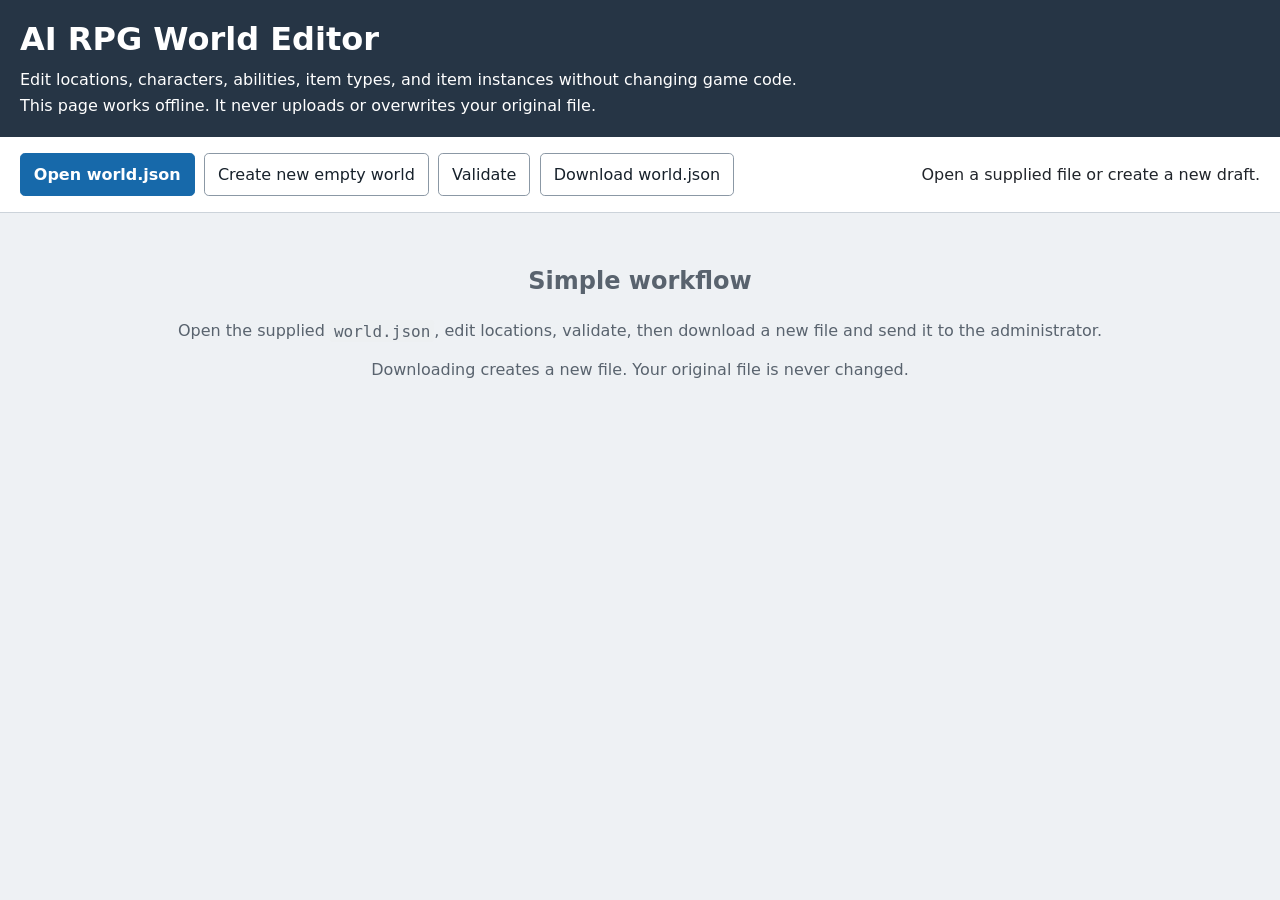
==== editor/world-editor.html @ 694cddc0 "equippables and layout" ====
<!doctype html>
<html lang="en">
<head>
<meta charset="utf-8">
<meta name="viewport" content="width=device-width,initial-scale=1">
<title>AI RPG World Editor</title>
<style>
:root{color-scheme:light;font:16px/1.45 system-ui,sans-serif;color:#20242a;background:#eef1f4}*{box-sizing:border-box}
body{margin:0}button,input,select,textarea{font:inherit}button{cursor:pointer}.top{padding:1rem 1.25rem;background:#263545;color:#fff}
.top h1{margin:0 0 .35rem}.top p{margin:.2rem 0}.toolbar{display:flex;flex-wrap:wrap;gap:.6rem;padding:1rem 1.25rem;background:#fff;border-bottom:1px solid #ccd3da}
button,.file-label{padding:.55rem .8rem;border:1px solid #8b98a5;border-radius:.3rem;background:#fff;color:#17212b}.primary{background:#1769aa;color:#fff;border-color:#1769aa}
.danger{color:#a22121}.file-label input{display:none}.status{margin-left:auto;align-self:center}.dirty{color:#9b4e00;font-weight:700}.layout{display:grid;grid-template-columns:260px minmax(0,1fr);min-height:65vh}
aside{padding:1rem;background:#f7f8fa;border-right:1px solid #ccd3da}.main{padding:1.25rem;max-width:1050px}.list{display:grid;gap:.4rem;margin:.7rem 0 1rem}.list button{text-align:left}.list button.selected{background:#dcecff;border-color:#1769aa}
.card{background:#fff;border:1px solid #ccd3da;border-radius:.4rem;padding:1rem;margin:0 0 1rem}.grid{display:grid;grid-template-columns:repeat(2,minmax(0,1fr));gap:.8rem}.wide{grid-column:1/-1}
label{display:grid;gap:.25rem;font-weight:650}label small,.help{font-weight:400;color:#59636e}input,select,textarea{width:100%;padding:.5rem;border:1px solid #9aa5af;border-radius:.25rem;background:#fff}textarea{min-height:90px;resize:vertical}
.row{display:flex;flex-wrap:wrap;align-items:center;gap:.6rem}.row select{width:auto;min-width:220px}.checks{display:grid;grid-template-columns:repeat(auto-fit,minmax(190px,1fr));gap:.35rem}.checks label{display:flex;align-items:center;font-weight:400}.checks input{width:auto}
.messages{padding:0;list-style:none}.messages li{padding:.6rem;border-left:4px solid #b32828;background:#fff0f0;margin:.4rem 0}.ok{padding:.7rem;border-left:4px solid #25823b;background:#effaf1}.hidden{display:none!important}
.empty{padding:2rem;text-align:center;color:#59636e}code{background:#edf0f2;padding:.1rem .25rem;border-radius:.2rem}@media(max-width:760px){.layout{grid-template-columns:1fr}aside{border-right:0;border-bottom:1px solid #ccd3da}.grid{grid-template-columns:1fr}.wide{grid-column:auto}.status{width:100%}}
</style>
</head>
<body>
<header class="top"><h1>AI RPG World Editor</h1><p>Edit locations, characters, abilities, item types, and item instances without changing game code.</p><p>This page works offline. It never uploads or overwrites your original file.</p></header>
<div class="toolbar">
  <label class="file-label primary">Open world.json<input id="file-input" type="file" accept="application/json,.json"></label>
  <button id="new-button">Create new empty world</button>
  <button id="validate-button" disabled>Validate</button>
  <button id="download-button" disabled>Download world.json</button>
  <span id="status" class="status">Open a supplied file or create a new draft.</span>
</div>
<div id="welcome" class="empty"><h2>Simple workflow</h2><p>Open the supplied <code>world.json</code>, edit locations, validate, then download a new file and send it to the administrator.</p><p>Downloading creates a new file. Your original file is never changed.</p></div>
<div id="workspace" class="layout hidden">
  <aside><div class="row"><button id="tab-locations">Locations</button><button id="tab-characters">Characters</button><button id="tab-abilities">Abilities</button><button id="tab-itemDefinitions">Item types</button><button id="tab-items">Items</button></div><div class="row"><strong id="section-title">Locations</strong><button id="add-record">Add</button></div><div id="location-list" class="list"></div><div id="file-info" class="help"></div></aside>
  <main class="main"><div id="messages"></div><div id="editor-panel"></div></main>
</div>

<script id="world-editor-core">
(function(root){"use strict";
const ID_PATTERN=/^[A-Za-z][A-Za-z0-9_-]*$/;const SCHEMA_VERSION=2;const KNOWN_ACTIONS=["move","move_within_location","take_item","drop_item","give_item","give_money","place_item","fill","consume","equip","unequip","lock","unlock","read_aura"];const KNOWN_ITEM_EFFECTS=["report_memory_counts","narrative_feedback","abstract_study","utility_query"];
function clone(value){return JSON.parse(JSON.stringify(value));}
function parseWorldJson(text){let value;try{value=JSON.parse(text);}catch(error){throw new Error("The selected file is not valid JSON: "+error.message);}return value;}
function createEmptyWorld(){return{schemaVersion:SCHEMA_VERSION,startLocationId:"",protectedLocationIds:[],protectedSublocationIds:[],protectedCharacterIds:[],protectedAbilityIds:[],locations:{},characters:{},abilities:{},itemDefinitions:{},items:{}};}
function error(message,locationId,sublocationId){return{message:message,locationId:locationId||"",sublocationId:sublocationId||""};}
function exitTarget(value){return exitRecord(value).destinationId;}
function exitRecord(value){if(typeof value==="string")return{destinationId:value,blocked:false,blockedReason:"",lockId:"",locked:false,lockedReason:""};if(value&&typeof value==="object"&&!Array.isArray(value))return{destinationId:typeof value.destinationId==="string"?value.destinationId:"",blocked:value.blocked===true,blockedReason:typeof value.blockedReason==="string"?value.blockedReason:"",lockId:typeof value.lockId==="string"?value.lockId:"",locked:value.locked===true,lockedReason:typeof value.lockedReason==="string"?value.lockedReason:""};return{destinationId:"",blocked:false,blockedReason:"",lockId:"",locked:false,lockedReason:""};}
function validateWorldDocument(doc){
const errors=[];if(!doc||typeof doc!=="object"||Array.isArray(doc))return[error("The document must be a JSON object.")];
if(doc.schemaVersion!==SCHEMA_VERSION)errors.push(error("Unsupported schema version. Expected "+SCHEMA_VERSION+"."));
if(!doc.locations||typeof doc.locations!=="object"||Array.isArray(doc.locations)){errors.push(error("The document must contain a locations object."));return errors;}
if(!doc.itemDefinitions||typeof doc.itemDefinitions!=="object"||Array.isArray(doc.itemDefinitions))errors.push(error("The document must contain an itemDefinitions object."));
if(!doc.items||typeof doc.items!=="object"||Array.isArray(doc.items))errors.push(error("The document must contain an items object."));
if(doc.protectedLocationIds!==undefined&&(!Array.isArray(doc.protectedLocationIds)||doc.protectedLocationIds.some(x=>typeof x!=="string")))errors.push(error("protectedLocationIds must be a list of IDs."));
if(doc.protectedSublocationIds!==undefined&&(!Array.isArray(doc.protectedSublocationIds)||doc.protectedSublocationIds.some(x=>typeof x!=="string")))errors.push(error("protectedSublocationIds must be a list of IDs."));
const ids=new Map(),lockIds=new Set();
function register(id,kind,owner){if(typeof id!=="string"||!ID_PATTERN.test(id)){errors.push(error(kind+" ID `"+String(id)+"` must start with a letter and contain only letters, numbers, _ or -.",owner));return;}if(ids.has(id))errors.push(error("Technical ID `"+id+"` is used more than once.",owner));else ids.set(id,kind);}
for(const [locationKey,location] of Object.entries(doc.locations)){
if(!location||typeof location!=="object"||Array.isArray(location)){errors.push(error("Location `"+locationKey+"` must be an object.",locationKey));continue;}
register(location.id,"Location",locationKey);if(location.id!==locationKey)errors.push(error("Location key `"+locationKey+"` must match its ID `"+String(location.id)+"`.",locationKey));
if(typeof location.name!=="string"||!location.name.trim())errors.push(error("Location `"+locationKey+"` needs a display name.",locationKey));
if(!Array.isArray(location.description)||location.description.some(x=>typeof x!=="string"))errors.push(error("Location `"+locationKey+"` description must be a list of paragraphs.",locationKey));
if(typeof location.passage!=="string"||!location.passage.trim()||/[\r\n\[\]]/.test(location.passage))errors.push(error("Location `"+locationKey+"` needs a valid one-line Twine passage name without brackets.",locationKey));
if(typeof location.inventoryId!=="string"||!ID_PATTERN.test(location.inventoryId))errors.push(error("Location `"+locationKey+"` needs a valid inventory ID.",locationKey));
if(!location.exits||typeof location.exits!=="object"||Array.isArray(location.exits))errors.push(error("Location `"+locationKey+"` exits must be an object.",locationKey));
else{const targets=new Set();for(const [exitKey,value] of Object.entries(location.exits)){
const record=exitRecord(value),target=record.destinationId;
if(!target||!doc.locations[target])errors.push(error("Location `"+locationKey+"` has an exit to missing location `"+String(target||value)+"`.",locationKey));
if(target===locationKey)errors.push(error("Location `"+locationKey+"` cannot exit to itself.",locationKey));
if(targets.has(target))errors.push(error("Location `"+locationKey+"` contains a duplicate exit to `"+target+"`.",locationKey));targets.add(target);
if(value&&typeof value==="object"&&!Array.isArray(value)){
if(value.blocked!==undefined&&typeof value.blocked!=="boolean")errors.push(error("Location `"+locationKey+"` exit `"+exitKey+"` blocked must be checked or unchecked.",locationKey));
if(value.blockedReason!==undefined&&typeof value.blockedReason!=="string")errors.push(error("Location `"+locationKey+"` exit `"+exitKey+"` blocked reason must be text.",locationKey));
if(value.lockId!==undefined&&(typeof value.lockId!=="string"||!ID_PATTERN.test(value.lockId)))errors.push(error("Location `"+locationKey+"` exit `"+exitKey+"` lock ID is invalid.",locationKey));
if(value.locked!==undefined&&typeof value.locked!=="boolean")errors.push(error("Location `"+locationKey+"` exit `"+exitKey+"` locked must be checked or unchecked.",locationKey));
if(value.lockedReason!==undefined&&typeof value.lockedReason!=="string")errors.push(error("Location `"+locationKey+"` exit `"+exitKey+"` locked reason must be text.",locationKey));
if(!record.lockId&&(value.locked!==undefined||value.lockedReason!==undefined))errors.push(error("Location `"+locationKey+"` exit `"+exitKey+"` cannot define lock state without a lock ID.",locationKey));
}
if(record.lockId)lockIds.add(record.lockId);
}}
const subs=location.sublocations;if(!subs||typeof subs!=="object"||Array.isArray(subs)){errors.push(error("Location `"+locationKey+"` must contain a sublocations object.",locationKey));continue;}
if(!subs[location.defaultSublocationId])errors.push(error("Location `"+locationKey+"` default position `"+String(location.defaultSublocationId)+"` does not exist.",locationKey));
for(const [subKey,sub] of Object.entries(subs)){
if(!sub||typeof sub!=="object"||Array.isArray(sub)){errors.push(error("Position `"+subKey+"` must be an object.",locationKey,subKey));continue;}
register(sub.id,"Sublocation",locationKey);if(sub.id!==subKey)errors.push(error("Position key `"+subKey+"` must match its ID `"+String(sub.id)+"`.",locationKey,subKey));
if(sub.locationId!==locationKey)errors.push(error("Position `"+subKey+"` must belong to location `"+locationKey+"`.",locationKey,subKey));
if(typeof sub.name!=="string"||!sub.name.trim())errors.push(error("Position `"+subKey+"` needs a display name.",locationKey,subKey));
if(!Number.isInteger(sub.capacity)||sub.capacity<1)errors.push(error("Position `"+subKey+"` capacity must be a positive whole number.",locationKey,subKey));
for(const field of ["enterLabel","selfText","occupantTemplate"])if(typeof sub[field]!=="string"||!sub[field].trim())errors.push(error("Position `"+subKey+"` needs "+field+" text.",locationKey,subKey));
if(typeof sub.occupantTemplate==="string"&&!sub.occupantTemplate.includes("{name}"))errors.push(error("Position `"+subKey+"` occupant text must include {name}.",locationKey,subKey));
if(!Array.isArray(sub.reachableSublocationIds))errors.push(error("Position `"+subKey+"` reachable positions must be a list.",locationKey,subKey));else for(const target of sub.reachableSublocationIds)if(!subs[target])errors.push(error("Position `"+subKey+"` references missing position `"+String(target)+"`.",locationKey,subKey));
if(sub.inventoryId!==undefined&&(typeof sub.inventoryId!=="string"||!ID_PATTERN.test(sub.inventoryId)))errors.push(error("Position `"+subKey+"` has an invalid inventory ID.",locationKey,subKey));
if(sub.capabilities!==undefined&&(!Array.isArray(sub.capabilities)||sub.capabilities.some(x=>typeof x!=="string")))errors.push(error("Position `"+subKey+"` capabilities must be a list of IDs.",locationKey,subKey));
}}
for(const [locationKey,location] of Object.entries(doc.locations||{}))for(const [exitKey,value] of Object.entries(location.exits||{})){const record=exitRecord(value);if(!record.lockId||!doc.locations[record.destinationId])continue;const reverse=Object.values(doc.locations[record.destinationId].exits||{}).map(exitRecord).find(candidate=>candidate.destinationId===locationKey);if(!reverse||reverse.lockId!==record.lockId||reverse.locked!==record.locked)errors.push(error("Location `"+locationKey+"` exit `"+exitKey+"` has an inconsistent reciprocal lock.",locationKey));}
for(const id of doc.protectedLocationIds||[])if(!doc.locations[id])errors.push(error("Game-required location `"+id+"` is missing.",id));
for(const id of doc.protectedSublocationIds||[]){let found=false;for(const location of Object.values(doc.locations))if(location.sublocations&&location.sublocations[id])found=true;if(!found)errors.push(error("Game-required position `"+id+"` is missing."));}
if(!doc.startLocationId||!doc.locations[doc.startLocationId])errors.push(error("startLocationId must reference an existing location."));
const passages=new Map(),inventories=new Map();function inventory(id,owner){if(!id)return;if(inventories.has(id))errors.push(error("Inventory ID `"+id+"` is used by both "+inventories.get(id)+" and "+owner+"."));else inventories.set(id,owner);}
for(const [id,location] of Object.entries(doc.locations)){if(passages.has(location.passage))errors.push(error("Twine passage name `"+location.passage+"` is used more than once.",id));else passages.set(location.passage,id);inventory(location.inventoryId,"location "+id);for(const [sid,sub] of Object.entries(location.sublocations||{}))inventory(sub.inventoryId,"position "+sid);}
if(!doc.characters||typeof doc.characters!=="object"||Array.isArray(doc.characters))errors.push(error("The document must contain a characters object."));
if(!doc.abilities||typeof doc.abilities!=="object"||Array.isArray(doc.abilities))errors.push(error("The document must contain an abilities object."));
for(const [id,ability] of Object.entries(doc.abilities||{})){if(ability.id!==id)errors.push(error("Ability key `"+id+"` must match its ID."));if(!ability.name||!ability.playerDescription||!ability.aiDescription)errors.push(error("Ability `"+id+"` needs a name and both descriptions."));if(!KNOWN_ACTIONS.includes(ability.actionType))errors.push(error("Ability `"+id+"` uses unknown action type `"+ability.actionType+"`."));}
let humans=0;for(const [id,ch] of Object.entries(doc.characters||{})){if(ch.id!==id)errors.push(error("Character key `"+id+"` must match its ID."));if(!ch.name||!ch.playerDescription||!ch.aiDescription)errors.push(error("Character `"+id+"` needs a name and both descriptions."));if(!doc.locations[ch.locationId])errors.push(error("Character `"+id+"` references missing location `"+ch.locationId+"`."));else if(!doc.locations[ch.locationId].sublocations[ch.sublocationId])errors.push(error("Character `"+id+"` references missing position `"+ch.sublocationId+"`."));if(!Number.isInteger(ch.wallet)||ch.wallet<0)errors.push(error("Character `"+id+"` wallet must be a non-negative whole number."));if(!["human","dummy","ai"].includes(ch.initialControllerId))errors.push(error("Character `"+id+"` has an unknown initial controller."));if(ch.initialControllerId==="human")humans++;if(!["dummy","ai"].includes(ch.defaultControllerId))errors.push(error("Character `"+id+"` fallback controller must be dummy or ai."));inventory(ch.inventoryId,"character "+id);const assigned=new Set();for(const aid of ch.abilityIds||[]){if(!doc.abilities[aid])errors.push(error("Character `"+id+"` references missing ability `"+aid+"`."));if(assigned.has(aid))errors.push(error("Character `"+id+"` assigns ability `"+aid+"` more than once."));assigned.add(aid);}validateMind(ch.initialMind,id,doc,errors);}
for(const [id,definition] of Object.entries(doc.itemDefinitions||{})){register(definition.id,"Item definition",id);if(definition.id!==id)errors.push(error("Item definition key `"+id+"` must match its ID."));if(!definition.name||!definition.familyId)errors.push(error("Item definition `"+id+"` needs a name and family ID."));if(definition.description!==undefined&&typeof definition.description!=="string")errors.push(error("Item definition `"+id+"` description must be text."));if(!Array.isArray(definition.tags))errors.push(error("Item definition `"+id+"` tags must be a list."));if(definition.keyLockId!==undefined&&(!ID_PATTERN.test(String(definition.keyLockId||""))||!lockIds.has(definition.keyLockId)))errors.push(error("Item definition `"+id+"` has an invalid key lock ID.",id));for(const flag of ["consumable","fillable"])if(typeof definition[flag]!=="boolean")errors.push(error("Item definition `"+id+"` "+flag+" must be checked or unchecked."));const equipSlots=definition.equipSlots===undefined?[]:definition.equipSlots;if(!Array.isArray(equipSlots)||equipSlots.some(x=>typeof x!=="string"||!x.trim())||new Set(equipSlots).size!==equipSlots.length)errors.push(error("Item definition `"+id+"` equipSlots must be a unique list of non-empty strings."));if(equipSlots.length&&(!definition.equippedDescription||!String(definition.equippedDescription).trim()))errors.push(error("Item definition `"+id+"` with equipSlots requires an equipped description."));if(definition.fillAction){if(!definition.fillAction.actionLabel||!definition.fillAction.requiredEnvironmentCapability||!doc.itemDefinitions[definition.fillAction.resultDefinitionId])errors.push(error("Item definition `"+id+"` has an invalid fill action."));}if(definition.consumeAction){if(!definition.consumeAction.actionLabel||definition.consumeAction.resultType!=="transform"||!doc.itemDefinitions[definition.consumeAction.resultDefinitionId])errors.push(error("Item definition `"+id+"` has an invalid consume action."));}if(definition.useAction){if(!definition.useAction.actionLabel||!KNOWN_ITEM_EFFECTS.includes(definition.useAction.effectId)||!definition.useAction.publicText||!definition.useAction.feedbackText)errors.push(error("Item definition `"+id+"` has an invalid use action."));if(definition.useAction.aiInstructions!==undefined&&(!String(definition.useAction.aiInstructions||"").trim()))errors.push(error("Item definition `"+id+"` use AI guidance must be non-empty when present."));if(definition.useAction.effectId==="utility_query"||definition.useAction.effectId==="abstract_study"){if(!String(definition.useAction.inputLabel||"").trim())errors.push(error("Item definition `"+id+"` text-input use action requires an input label."));if(definition.useAction.inputPlaceholder!==undefined&&typeof definition.useAction.inputPlaceholder!=="string")errors.push(error("Item definition `"+id+"` text-input placeholder must be text."));if(definition.useAction.inputMaxLength!==undefined&&(!Number.isInteger(definition.useAction.inputMaxLength)||definition.useAction.inputMaxLength<1||definition.useAction.inputMaxLength>2000))errors.push(error("Item definition `"+id+"` text-input length must be 1-2000."));}if(definition.useAction.effectId==="abstract_study"){for(const f of ["focusedFeedbackText","saturatedFeedbackText"])if(definition.useAction[f]!==undefined&&!String(definition.useAction[f]||"").trim())errors.push(error("Item definition `"+id+"` "+f+" must be non-empty when present."));}if(definition.useAction.effectId==="utility_query"){if(!String(definition.useAction.utilityPrompt||"").trim())errors.push(error("Item definition `"+id+"` utility query requires a utility prompt."));if(definition.useAction.utilityMaxTokens!==undefined&&(!Number.isInteger(definition.useAction.utilityMaxTokens)||definition.useAction.utilityMaxTokens<64||definition.useAction.utilityMaxTokens>4000))errors.push(error("Item definition `"+id+"` utility query output token cap must be 64-4000."));}}}
const occupiedEquipment=new Set();for(const [id,item] of Object.entries(doc.items||{})){register(item.id,"Item",id);if(item.id!==id)errors.push(error("Item key `"+id+"` must match its ID."));const definition=doc.itemDefinitions[item.definitionId];if(!definition)errors.push(error("Item `"+id+"` references missing definition `"+item.definitionId+"`."));const hasInventory=typeof item.inventoryId==="string"&&item.inventoryId.trim();const hasOwner=typeof item.equippedByCharacterId==="string"&&item.equippedByCharacterId.trim();const hasSlot=typeof item.equippedSlot==="string"&&item.equippedSlot.trim();if(Boolean(hasInventory)===Boolean(hasOwner))errors.push(error("Item `"+id+"` must start either in an inventory or equipped on a character."));else if(hasInventory){if(hasSlot)errors.push(error("Item `"+id+"` cannot define equippedSlot while starting in inventory."));if(!inventories.has(item.inventoryId))errors.push(error("Item `"+id+"` references missing inventory `"+item.inventoryId+"`."));}else{if(!hasSlot||!doc.characters[item.equippedByCharacterId]||!definition||!Array.isArray(definition.equipSlots)||!definition.equipSlots.includes(item.equippedSlot))errors.push(error("Item `"+id+"` has invalid equipped starting placement."));const key=item.equippedByCharacterId+":"+item.equippedSlot;if(occupiedEquipment.has(key))errors.push(error("Item `"+id+"` conflicts with another item in equipment slot `"+key+"`."));occupiedEquipment.add(key);}}
if(humans!==1)errors.push(error("Exactly one initial human-controlled character is required; found "+humans+"."));return errors;}
function validateMind(mind,id,doc,errors){if(!mind){errors.push(error("Character `"+id+"` needs initial mind data."));return;}for(const name of ["knownFacts","beliefs","relationships","recentMemories","longTermMemories"]){if(!Array.isArray(mind[name])){errors.push(error("Character `"+id+"` mind "+name+" must be a list."));continue;}const seen=new Set();for(const record of mind[name]){if(name!=="relationships"){if(!record.id||seen.has(record.id))errors.push(error("Character `"+id+"` has a missing or duplicate ID in "+name+"."));seen.add(record.id);}if(name==="beliefs"&&!['low','medium','high'].includes(record.confidence))errors.push(error("Character `"+id+"` has an invalid belief confidence."));if((name==="recentMemories"||name==="longTermMemories")&&(!(Number.isFinite(record.importance)&&record.importance>=0&&record.importance<=1)||typeof record.protected!=="boolean"))errors.push(error("Character `"+id+"` has an invalid memory record."));if(name==="relationships"&&(!doc.characters[record.targetCharacterId]||record.targetCharacterId===id))errors.push(error("Character `"+id+"` has an invalid relationship target."));}}if(Object.prototype.hasOwnProperty.call(mind,"pendingObservations"))errors.push(error("pendingObservations is runtime-only and cannot be authored."));}
function itemsInInventory(doc,inventoryId){return Object.values(doc.items||{}).filter(item=>item.inventoryId===inventoryId);}
function inventoryRemovalReferences(doc,inventoryId){return itemsInInventory(doc,inventoryId).map(item=>"Contains item "+item.id);}
function generateItemInstanceId(doc,definitionId){let base=String(definitionId||"item").replace(/[^A-Za-z0-9_-]/g,"");if(!/^[A-Za-z]/.test(base))base="item"+(base?"_"+base:"");if(!ID_PATTERN.test(base))base="item";let n=1,id=base+"_"+n;while(doc.items&&doc.items[id]){n++;id=base+"_"+n;}return id;}
function locationDeletionReferences(doc,id){const refs=[];const owned=doc.locations&&doc.locations[id];if((doc.protectedLocationIds||[]).includes(id))refs.push("Required by game initialization");if(doc.startLocationId===id)refs.push("Configured start location");for(const [sourceId,location] of Object.entries(doc.locations||{})){for(const value of Object.values(location.exits||{}))if(exitTarget(value)===id)refs.push("Exit from "+sourceId);}for(const [cid,ch] of Object.entries(doc.characters||{}))if(ch.locationId===id)refs.push("Starting location of "+cid);if(owned){refs.push(...inventoryRemovalReferences(doc,owned.inventoryId));for(const sub of Object.values(owned.sublocations||{}))if(sub.inventoryId)refs.push(...inventoryRemovalReferences(doc,sub.inventoryId));}return refs;}
function sublocationDeletionReferences(location,id,doc){const refs=[];const sub=location&&location.sublocations&&location.sublocations[id];if(doc&&(doc.protectedSublocationIds||[]).includes(id))refs.push("Required by game initialization");if(location.defaultSublocationId===id)refs.push("Default position");for(const [sourceId,candidate] of Object.entries(location.sublocations||{}))if((candidate.reachableSublocationIds||[]).includes(id)&&sourceId!==id)refs.push("Reachability from "+sourceId);for(const [cid,ch] of Object.entries(doc?.characters||{}))if(ch.sublocationId===id)refs.push("Starting position of "+cid);if(sub&&sub.inventoryId)refs.push(...inventoryRemovalReferences(doc,sub.inventoryId));return refs;}
function characterDeletionReferences(doc,id){const refs=[];const character=doc.characters&&doc.characters[id];if((doc.protectedCharacterIds||[]).includes(id))refs.push("Required by game initialization");for(const [cid,ch] of Object.entries(doc.characters||{}))for(const rel of ch.initialMind?.relationships||[])if(rel.targetCharacterId===id)refs.push("Relationship from "+cid);if(character)refs.push(...inventoryRemovalReferences(doc,character.inventoryId));return refs;}
function abilityDeletionReferences(doc,id){const refs=[];if((doc.protectedAbilityIds||[]).includes(id))refs.push("Required by game initialization");for(const [cid,ch] of Object.entries(doc.characters||{}))if((ch.abilityIds||[]).includes(id))refs.push("Assigned to "+cid);return refs;}
function itemDefinitionDeletionReferences(doc,id){const refs=[];for(const [itemId,item] of Object.entries(doc.items||{}))if(item.definitionId===id)refs.push("Used by item "+itemId);for(const [definitionId,definition] of Object.entries(doc.itemDefinitions||{})){if(definition.fillAction?.resultDefinitionId===id)refs.push("Fill result of "+definitionId);if(definition.consumeAction?.resultDefinitionId===id)refs.push("Consume result of "+definitionId);}return refs;}
function serializeWorldDocument(doc){const errors=validateWorldDocument(doc);if(errors.length){const failure=new Error("Export blocked because the world has validation errors.");failure.validationErrors=errors;throw failure;}return JSON.stringify(doc,null,2)+"\n";}
root.WorldEditorCore={SCHEMA_VERSION,ID_PATTERN,KNOWN_ACTIONS,KNOWN_ITEM_EFFECTS,clone,parseWorldJson,createEmptyWorld,validateWorldDocument,exitTarget,exitRecord,itemsInInventory,inventoryRemovalReferences,generateItemInstanceId,locationDeletionReferences,sublocationDeletionReferences,characterDeletionReferences,abilityDeletionReferences,itemDefinitionDeletionReferences,serializeWorldDocument};
}(typeof window!=="undefined"?window:globalThis));
</script>

<script>
(function(){"use strict";const C=window.WorldEditorCore;const KNOWN_CAPABILITIES=["ale_source","place_item"];let doc=null,dirty=false,fileName="world.json",selectedLocationId="",selectedSublocationId="",section="locations";
const $=id=>document.getElementById(id);function el(tag,text,className){const node=document.createElement(tag);if(text!==undefined)node.textContent=text;if(className)node.className=className;return node;}function setDirty(value){dirty=value;$("status").textContent=value?"Unsaved changes":"All current changes have been downloaded or just loaded.";$("status").className="status"+(value?" dirty":"");}
function confirmDiscard(){return !dirty||confirm("You have unsaved changes. Discard them?");}function changed(){setDirty(true);localStorage.setItem("ai-rpg-world-editor-draft",JSON.stringify(doc));renderLists();}
function loadDocument(value,name){doc=value;fileName=name||"world.json";selectedLocationId=Object.keys(doc.locations||{})[0]||"";selectedSublocationId="";$("welcome").classList.add("hidden");$("workspace").classList.remove("hidden");$("validate-button").disabled=false;$("download-button").disabled=false;setDirty(false);render();}
function showMessages(errors,success){const box=$("messages");box.replaceChildren();if(success){box.appendChild(el("div",success,"ok"));return;}const list=el("ul",undefined,"messages");errors.forEach(item=>{const li=el("li",item.message);li.tabIndex=0;li.onclick=()=>{if(item.locationId){selectedLocationId=item.locationId;selectedSublocationId=item.sublocationId||"";render();}};list.appendChild(li);});box.appendChild(list);}
function validate(){const errors=C.validateWorldDocument(doc);showMessages(errors,errors.length?"":"World data is valid and ready to download.");return errors;}
function render(){renderLists();renderPanel();$("file-info").textContent=fileName+" · schema "+String(doc.schemaVersion);}
function renderLists(){const list=$("location-list");list.replaceChildren();const records=doc[section]||{};$("section-title").textContent=section[0].toUpperCase()+section.slice(1);for(const record of Object.values(records)){const b=el("button",record.name||record.id,record.id===selectedLocationId?"selected":"");b.onclick=()=>{selectedLocationId=record.id;selectedSublocationId="";render();};list.appendChild(b);}}
function field(parent,labelText,value,onInput,options={}){const label=el("label",labelText);const input=options.textarea?el("textarea"):el("input");if(options.type)input.type=options.type;if(options.readonly)input.readOnly=true;input.value=value??"";input.oninput=()=>onInput(options.type==="number"?Number(input.value):input.value);label.appendChild(input);if(options.help)label.appendChild(el("small",options.help));parent.appendChild(label);return input;}
function renderPanel(){if(section==="characters")return renderCharacterPanel();if(section==="abilities")return renderAbilityPanel();if(section==="itemDefinitions")return renderItemDefinitionPanel();if(section==="items")return renderItemPanel();const panel=$("editor-panel");panel.replaceChildren();const location=doc.locations[selectedLocationId];if(!location){panel.appendChild(el("div","Add or select a location to begin.","empty"));return;}const card=el("section",undefined,"card");const heading=el("div",undefined,"row");heading.appendChild(el("h2",location.name||location.id));const del=el("button","Delete location","danger");del.onclick=()=>deleteLocation(location.id);heading.appendChild(del);card.appendChild(heading);const grid=el("div",undefined,"grid");field(grid,"Technical ID",location.id,()=>{}, {readonly:true,help:"Stable ID; existing IDs cannot be renamed here."});field(grid,"Display name",location.name,v=>{location.name=v;changed();});field(grid,"Twine passage",location.passage,v=>{location.passage=v;changed();});field(grid,"Location inventory ID",location.inventoryId,()=>{},{readonly:true,help:"Stable while the location exists; embedded items reference this ID."});field(grid,"Base description",(location.description||[]).join("\n\n"),v=>{location.description=v.split(/\n\s*\n/).map(x=>x.trim()).filter(Boolean);changed();},{textarea:true,help:"Separate paragraphs with a blank line."});card.appendChild(grid);renderDefault(card,location);renderExits(card,location);renderEmbeddedInventory(card,location.inventoryId,"Location inventory");renderSublocations(card,location);panel.appendChild(card);if(selectedSublocationId&&location.sublocations[selectedSublocationId])renderSublocationForm(panel,location,location.sublocations[selectedSublocationId]);}
function selectField(parent,labelText,value,values,onChange){const label=el("label",labelText),select=el("select");for(const item of values){const option=el("option",item.label||item.name||item.id||item);option.value=item.value||item.id||item;option.selected=option.value===value;select.appendChild(option);}select.onchange=()=>onChange(select.value);label.appendChild(select);parent.appendChild(label);return select;}
function repeatRows(parent,title,list,shape){const head=el("div",undefined,"row");head.appendChild(el("h3",title));const add=el("button","Add");add.onclick=()=>{const record={};for(const spec of shape.fields){const values=spec.values?spec.values():[];record[spec.key]=spec.number?0:spec.key==="protected"?false:(values[0]?.value||values[0]?.id||values[0]||"");}list.push(record);changed();render();};head.appendChild(add);parent.appendChild(head);list.forEach((record,index)=>{const row=el("div",undefined,"card"),grid=el("div",undefined,"grid");for(const spec of shape.fields){if(spec.values)selectField(grid,spec.label,String(record[spec.key]),spec.values(),v=>{record[spec.key]=spec.key==="protected"?v==="true":v;changed();});else field(grid,spec.label,record[spec.key],v=>{record[spec.key]=spec.number?Number(v):v;changed();},{type:spec.number?"number":undefined});}const remove=el("button","Remove","danger");remove.onclick=()=>{list.splice(index,1);changed();render();};row.append(grid,remove);parent.appendChild(row);});}
function renderCharacterPanel(){const panel=$("editor-panel");panel.replaceChildren();const ch=doc.characters?.[selectedLocationId];if(!ch){panel.appendChild(el("div","Add or select a character to begin.","empty"));return;}const card=el("section",undefined,"card"),head=el("div",undefined,"row");head.appendChild(el("h2",ch.name||ch.id));const del=el("button","Delete character","danger");del.onclick=()=>deleteCharacter(ch.id);head.appendChild(del);card.appendChild(head);const grid=el("div",undefined,"grid");field(grid,"Technical ID",ch.id,()=>{},{readonly:true});field(grid,"Display name",ch.name,v=>{ch.name=v;changed();});field(grid,"Player-facing description",ch.playerDescription,v=>{ch.playerDescription=v;changed();},{textarea:true});field(grid,"Interaction label",ch.interactionLabel,v=>{ch.interactionLabel=v;changed();});field(grid,"AI-facing description",ch.aiDescription,v=>{ch.aiDescription=v;changed();},{textarea:true});field(grid,"Inventory ID",ch.inventoryId,()=>{},{readonly:true,help:"Stable while the character exists; embedded items reference this ID."});field(grid,"Wallet",ch.wallet,v=>{ch.wallet=v;changed();},{type:"number"});field(grid,"Hidden aura",ch.engineFacts?.aura||"",v=>{ch.engineFacts=ch.engineFacts||{};ch.engineFacts.aura=v;changed();},{textarea:true});selectField(grid,"Starting location",ch.locationId,Object.values(doc.locations),v=>{ch.locationId=v;ch.sublocationId=doc.locations[v]?.defaultSublocationId||"";changed();render();});selectField(grid,"Starting position",ch.sublocationId,Object.values(doc.locations[ch.locationId]?.sublocations||{}),v=>{ch.sublocationId=v;changed();});selectField(grid,"Initial controller",ch.initialControllerId,["human","dummy","ai"],v=>{ch.initialControllerId=v;changed();});selectField(grid,"Fallback controller",ch.defaultControllerId,["dummy","ai"],v=>{ch.defaultControllerId=v;changed();});card.appendChild(grid);card.appendChild(el("h3","Assigned abilities"));const checks=el("div",undefined,"checks");for(const ability of Object.values(doc.abilities||{})){const label=el("label"),input=el("input");input.type="checkbox";input.checked=(ch.abilityIds||[]).includes(ability.id);input.onchange=()=>{ch.abilityIds=ch.abilityIds||[];ch.abilityIds=input.checked?[...new Set([...ch.abilityIds,ability.id])]:ch.abilityIds.filter(x=>x!==ability.id);changed();};label.append(input,document.createTextNode(" "+ability.name));checks.appendChild(label);}card.appendChild(checks);renderEmbeddedInventory(card,ch.inventoryId,"Inventory");const mind=ch.initialMind;repeatRows(card,"Known facts",mind.knownFacts,{fields:[{key:"id",label:"ID"},{key:"text",label:"Text"}],call:null});repeatRows(card,"Beliefs",mind.beliefs,{fields:[{key:"id",label:"ID"},{key:"text",label:"Text"},{key:"confidence",label:"Confidence",values:()=>["low","medium","high"]}]});repeatRows(card,"Relationships",mind.relationships,{fields:[{key:"targetCharacterId",label:"Character",values:()=>Object.values(doc.characters).filter(x=>x.id!==ch.id)},{key:"summary",label:"Summary"}]});const memoryShape={fields:[{key:"id",label:"ID"},{key:"summary",label:"Summary"},{key:"importance",label:"Importance",number:true},{key:"protected",label:"Protected",values:()=>[{value:"true",label:"Yes"},{value:"false",label:"No"}]}]};repeatRows(card,"Recent memories",mind.recentMemories,memoryShape);repeatRows(card,"Long-term memories",mind.longTermMemories,memoryShape);panel.appendChild(card);}
function renderAbilityPanel(){const panel=$("editor-panel");panel.replaceChildren();const ability=doc.abilities?.[selectedLocationId];if(!ability){panel.appendChild(el("div","Add or select an ability to begin.","empty"));return;}const card=el("section",undefined,"card"),head=el("div",undefined,"row");head.appendChild(el("h2",ability.name||ability.id));const del=el("button","Delete ability","danger");del.onclick=()=>deleteAbility(ability.id);head.appendChild(del);card.appendChild(head);const grid=el("div",undefined,"grid");field(grid,"Technical ID",ability.id,()=>{},{readonly:true});field(grid,"Display name",ability.name,v=>{ability.name=v;changed();});field(grid,"Player-facing description",ability.playerDescription,v=>{ability.playerDescription=v;changed();},{textarea:true});field(grid,"AI-facing usage description",ability.aiDescription,v=>{ability.aiDescription=v;changed();},{textarea:true});selectField(grid,"Engine action type",ability.actionType,C.KNOWN_ACTIONS,v=>{ability.actionType=v;changed();});card.appendChild(grid);panel.appendChild(card);}
function allInventoryOptions(){const result=[];for(const location of Object.values(doc.locations||{})){result.push({id:location.inventoryId,name:(location.name||location.id)+" — location"});for(const sub of Object.values(location.sublocations||{}))if(sub.inventoryId)result.push({id:sub.inventoryId,name:(sub.inventoryName||sub.name||sub.id)+" — position"});}for(const ch of Object.values(doc.characters||{}))result.push({id:ch.inventoryId,name:(ch.name||ch.id)+" — character"});return result;}
function addEmbeddedItem(inventoryId,definitionId){if(!definitionId||!doc.itemDefinitions?.[definitionId])return;const id=C.generateItemInstanceId(doc,definitionId);doc.items[id]={id,definitionId,inventoryId};changed();render();}
function renderEmbeddedInventory(parent,inventoryId,title){if(!inventoryId)return;const section=el("section",undefined,"embedded-inventory");const head=el("div",undefined,"row");head.appendChild(el("h3",title));const definitions=Object.values(doc.itemDefinitions||{});const typeSelect=el("select");for(const definition of definitions){const option=el("option",definition.name||definition.id);option.value=definition.id;typeSelect.appendChild(option);}const add=el("button","Add item");add.disabled=!definitions.length;add.onclick=()=>addEmbeddedItem(inventoryId,typeSelect.value);head.append(typeSelect,add);section.appendChild(head);const items=C.itemsInInventory(doc,inventoryId);if(!items.length)section.appendChild(el("p","No item instances in this inventory.","help"));for(const item of items){const row=el("div",undefined,"card embedded-inventory-item"),grid=el("div",undefined,"grid");field(grid,"Item ID",item.id,()=>{},{readonly:true});selectField(grid,"Item type",item.definitionId,definitions,v=>{item.definitionId=v;changed();render();});selectField(grid,"Move to inventory",item.inventoryId,allInventoryOptions(),v=>{item.inventoryId=v;changed();render();});const remove=el("button","Delete item","danger");remove.onclick=()=>{if(confirm("Delete item `"+item.id+"`?")){delete doc.items[item.id];changed();render();}};row.append(grid,remove);section.appendChild(row);}parent.appendChild(section);}
function checkboxField(parent,labelText,value,onChange){const label=el("label"),input=el("input");input.type="checkbox";input.checked=Boolean(value);input.onchange=()=>onChange(input.checked);label.append(input,document.createTextNode(" "+labelText));parent.appendChild(label);return input;}
function renderItemDefinitionPanel(){const panel=$("editor-panel");panel.replaceChildren();const definition=doc.itemDefinitions?.[selectedLocationId];if(!definition){panel.appendChild(el("div","Add or select an item type to begin.","empty"));return;}const card=el("section",undefined,"card"),head=el("div",undefined,"row");head.appendChild(el("h2",definition.name||definition.id));const del=el("button","Delete item type","danger");del.onclick=()=>deleteItemDefinition(definition.id);head.appendChild(del);card.appendChild(head);const grid=el("div",undefined,"grid");field(grid,"Technical ID",definition.id,()=>{},{readonly:true});field(grid,"Display name",definition.name,v=>{definition.name=v;changed();});field(grid,"Description",definition.description||"",v=>{definition.description=v;changed();},{textarea:true,help:"Grounded item description visible through the canonical character view."});field(grid,"Family ID",definition.familyId,v=>{definition.familyId=v;changed();});field(grid,"Tags",(definition.tags||[]).join(", "),v=>{definition.tags=v.split(",").map(x=>x.trim()).filter(Boolean);changed();},{help:"Comma-separated."});field(grid,"Key lock ID",definition.keyLockId||"",v=>{const value=v.trim();if(value)definition.keyLockId=value;else delete definition.keyLockId;changed();},{help:"Optional. A key operates exactly one matching passage lock ID."});field(grid,"Equip slots",(definition.equipSlots||[]).join(", "),v=>{definition.equipSlots=v.split(",").map(x=>x.trim()).filter(Boolean);changed();},{help:"Comma-separated free-form slots. Non-empty makes the item equippable."});field(grid,"Equipped description",definition.equippedDescription||"",v=>{if(v.trim())definition.equippedDescription=v;else delete definition.equippedDescription;changed();},{textarea:true,help:"Visible appearance text while equipped."});card.appendChild(grid);const checks=el("div",undefined,"checks");checkboxField(checks,"Consumable",definition.consumable,v=>{definition.consumable=v;changed();});checkboxField(checks,"Fillable",definition.fillable,v=>{definition.fillable=v;changed();});card.appendChild(checks);
card.appendChild(el("h3","Fill transformation"));checkboxField(card,"Enable Fill action",Boolean(definition.fillAction),v=>{if(v)definition.fillAction={actionLabel:"Fill item",requiredEnvironmentCapability:"ale_source",resultDefinitionId:Object.keys(doc.itemDefinitions)[0]||definition.id,feedbackText:"You fill the item."};else delete definition.fillAction;changed();render();});if(definition.fillAction){const fg=el("div",undefined,"grid");field(fg,"Action label",definition.fillAction.actionLabel,v=>{definition.fillAction.actionLabel=v;changed();});field(fg,"Required environment capability",definition.fillAction.requiredEnvironmentCapability,v=>{definition.fillAction.requiredEnvironmentCapability=v;changed();});selectField(fg,"Result item type",definition.fillAction.resultDefinitionId,Object.values(doc.itemDefinitions),v=>{definition.fillAction.resultDefinitionId=v;changed();});field(fg,"Private feedback",definition.fillAction.feedbackText||"",v=>{definition.fillAction.feedbackText=v;changed();},{textarea:true});card.appendChild(fg);}
card.appendChild(el("h3","Consume transformation"));checkboxField(card,"Enable Consume action",Boolean(definition.consumeAction),v=>{if(v)definition.consumeAction={actionLabel:"Consume item",resultType:"transform",resultDefinitionId:Object.keys(doc.itemDefinitions)[0]||definition.id,feedbackText:"You consume the item."};else delete definition.consumeAction;changed();render();});if(definition.consumeAction){const cg=el("div",undefined,"grid");field(cg,"Action label",definition.consumeAction.actionLabel,v=>{definition.consumeAction.actionLabel=v;changed();});selectField(cg,"Result item type",definition.consumeAction.resultDefinitionId,Object.values(doc.itemDefinitions),v=>{definition.consumeAction.resultDefinitionId=v;changed();});field(cg,"Private feedback",definition.consumeAction.feedbackText||"",v=>{definition.consumeAction.feedbackText=v;changed();},{textarea:true});card.appendChild(cg);}card.appendChild(el("h3","Generic use interaction"));checkboxField(card,"Enable Use action",Boolean(definition.useAction),v=>{if(v)definition.useAction={actionLabel:"Use item",effectId:C.KNOWN_ITEM_EFFECTS[0]||"",publicText:"{actorName} uses the item.",feedbackText:"You use the item."};else delete definition.useAction;changed();render();});if(definition.useAction){const ug=el("div",undefined,"grid");field(ug,"Action label",definition.useAction.actionLabel,v=>{definition.useAction.actionLabel=v;changed();});selectField(ug,"Engine effect",definition.useAction.effectId,C.KNOWN_ITEM_EFFECTS,v=>{definition.useAction.effectId=v;if(v==="utility_query"||v==="abstract_study"){if(!definition.useAction.inputLabel)definition.useAction.inputLabel="Question or topic";if(!definition.useAction.inputMaxLength)definition.useAction.inputMaxLength=600;if(v==="utility_query"){if(!definition.useAction.utilityMaxTokens)definition.useAction.utilityMaxTokens=600;if(!definition.useAction.utilityPrompt)definition.useAction.utilityPrompt="Describe the non-character information source and the information it can return.";delete definition.useAction.focusedFeedbackText;delete definition.useAction.saturatedFeedbackText;}else{delete definition.useAction.utilityMaxTokens;delete definition.useAction.utilityPrompt;}}else{delete definition.useAction.inputLabel;delete definition.useAction.inputPlaceholder;delete definition.useAction.inputMaxLength;delete definition.useAction.utilityMaxTokens;delete definition.useAction.utilityPrompt;delete definition.useAction.focusedFeedbackText;delete definition.useAction.saturatedFeedbackText;}changed();render();});field(ug,"Public action text",definition.useAction.publicText||"",v=>{definition.useAction.publicText=v;changed();},{textarea:true,help:"May use {actorName} and {itemName}."});field(ug,"Private feedback text",definition.useAction.feedbackText||"",v=>{definition.useAction.feedbackText=v;changed();},{textarea:true,help:"Effect-specific placeholders are resolved by the deterministic engine."});field(ug,"AI use guidance",definition.useAction.aiInstructions||"",v=>{if(v&&v.trim())definition.useAction.aiInstructions=v;else delete definition.useAction.aiInstructions;changed();},{textarea:true,help:"Optional public/operational guidance included with the item use option so AI characters understand how the interaction can be used."});if(definition.useAction.effectId==="utility_query"||definition.useAction.effectId==="abstract_study"){field(ug,"Input label",definition.useAction.inputLabel||"Question or topic",v=>{definition.useAction.inputLabel=v;changed();});field(ug,"Input placeholder",definition.useAction.inputPlaceholder||"",v=>{definition.useAction.inputPlaceholder=v;changed();});field(ug,"Input max length",definition.useAction.inputMaxLength||600,v=>{definition.useAction.inputMaxLength=Math.max(1,Math.min(2000,Number(v)||600));changed();},{type:"number"});if(definition.useAction.effectId==="utility_query"){field(ug,"Utility output token cap",definition.useAction.utilityMaxTokens||600,v=>{definition.useAction.utilityMaxTokens=Math.max(64,Math.min(4000,Number(v)||600));changed();},{type:"number",help:"Optional per-item cap for generated source content."});field(ug,"Utility source prompt",definition.useAction.utilityPrompt||"",v=>{definition.useAction.utilityPrompt=v;changed();},{textarea:true,help:"Defines the non-character information source. The Utility model receives this prompt plus the reader input; its generated text is returned privately to the reader."});}else{field(ug,"Focused-study feedback",definition.useAction.focusedFeedbackText||"",v=>{if(v&&v.trim())definition.useAction.focusedFeedbackText=v;else delete definition.useAction.focusedFeedbackText;changed();},{textarea:true,help:"Optional stage-2 feedback for a related follow-up. May use {inputText}. Falls back to Private feedback text when blank."});field(ug,"Saturated-study feedback",definition.useAction.saturatedFeedbackText||"",v=>{if(v&&v.trim())definition.useAction.saturatedFeedbackText=v;else delete definition.useAction.saturatedFeedbackText;changed();},{textarea:true,help:"Optional stage-3 feedback for diminishing returns on the same study thread. May use {inputText}. Falls back to Private feedback text when blank."});ug.appendChild(el("p","Abstract study is deterministic: related queries advance survey → focused → saturated using reader-specific runtime progress. No Utility-model request is made."));}}card.appendChild(ug);}panel.appendChild(card);}
function renderItemPanel(){const panel=$("editor-panel");panel.replaceChildren();const item=doc.items?.[selectedLocationId];if(!item){panel.appendChild(el("div","Add or select an item instance to begin.","empty"));return;}const definition=doc.itemDefinitions?.[item.definitionId];const card=el("section",undefined,"card"),head=el("div",undefined,"row");head.appendChild(el("h2",(definition?.name||item.definitionId)+" (`"+item.id+"`)"));const del=el("button","Delete item","danger");del.onclick=()=>deleteItem(item.id);head.appendChild(del);card.appendChild(head);const grid=el("div",undefined,"grid");field(grid,"Technical ID",item.id,()=>{},{readonly:true});selectField(grid,"Item type",item.definitionId,Object.values(doc.itemDefinitions||{}),v=>{item.definitionId=v;if(item.equippedByCharacterId){const slots=doc.itemDefinitions[v]?.equipSlots||[];item.equippedSlot=slots.includes(item.equippedSlot)?item.equippedSlot:(slots[0]||"");}changed();render();});const mode=item.equippedByCharacterId?"equipped":"inventory";selectField(grid,"Starting placement",mode,[{value:"inventory",label:"Inventory"},{value:"equipped",label:"Equipped"}],v=>{if(v==="inventory"){item.inventoryId=item.inventoryId||allInventoryOptions()[0]?.id||"";delete item.equippedByCharacterId;delete item.equippedSlot;}else{delete item.inventoryId;item.equippedByCharacterId=Object.keys(doc.characters||{})[0]||"";item.equippedSlot=(doc.itemDefinitions[item.definitionId]?.equipSlots||[])[0]||"";}changed();render();});if(mode==="inventory")selectField(grid,"Starting inventory",item.inventoryId,allInventoryOptions(),v=>{item.inventoryId=v;changed();});else{selectField(grid,"Equipped character",item.equippedByCharacterId,Object.values(doc.characters||{}),v=>{item.equippedByCharacterId=v;changed();});selectField(grid,"Equipped slot",item.equippedSlot,(definition?.equipSlots||[]).map(x=>({id:x,name:x})),v=>{item.equippedSlot=v;changed();});}card.appendChild(grid);panel.appendChild(card);}
function renderDefault(parent,location){const start=el("label");const startBox=el("input");startBox.type="checkbox";startBox.checked=doc.startLocationId===location.id;startBox.onchange=()=>{if(startBox.checked)doc.startLocationId=location.id;changed();render();};start.append(startBox,document.createTextNode(" Use as the story start location"));parent.appendChild(start);const label=el("label","Default position");const select=el("select");for(const sub of Object.values(location.sublocations||{})){const o=el("option",sub.name||sub.id);o.value=sub.id;o.selected=sub.id===location.defaultSublocationId;select.appendChild(o);}select.onchange=()=>{location.defaultSublocationId=select.value;changed();};label.appendChild(select);parent.appendChild(label);}
function renderExits(parent,location){
parent.appendChild(el("h3","Exits"));const wrap=el("div");
function objectRecord(value,target){if(value&&typeof value==="object"&&!Array.isArray(value))return C.clone(value);return{destinationId:target};}
function updateExit(key,target,patch,removeFields){const record=objectRecord(location.exits[key],target);record.destinationId=target;(removeFields||[]).forEach(name=>delete record[name]);Object.assign(record,patch||{});location.exits[key]=record;}
function syncReciprocal(target,lockId,locked,lockedReason){const targetLocation=doc.locations[target];if(!targetLocation)return;const reverseEntry=Object.entries(targetLocation.exits||{}).find(entry=>C.exitTarget(entry[1])===location.id);if(!reverseEntry)return;const reverseKey=reverseEntry[0],record=objectRecord(reverseEntry[1],location.id);record.destinationId=location.id;if(lockId){record.lockId=lockId;record.locked=Boolean(locked);record.lockedReason=lockedReason||"The door is locked.";}else{delete record.lockId;delete record.locked;delete record.lockedReason;}targetLocation.exits[reverseKey]=record;}
for(const [key,value] of Object.entries(location.exits||{})){const record=C.exitRecord(value),target=record.destinationId;const card=el("div",undefined,"card");const row=el("div",undefined,"row");row.appendChild(el("strong","To "+(doc.locations[target]?.name||target)+" (`"+target+"`)"));const remove=el("button","Remove","danger");remove.onclick=()=>{delete location.exits[key];changed();render();};row.appendChild(remove);card.appendChild(row);
const blockedRow=el("div",undefined,"row");const blockedLabel=el("label");const blocked=el("input");blocked.type="checkbox";blocked.checked=record.blocked;blocked.onchange=()=>{if(blocked.checked)updateExit(key,target,{blocked:true,blockedReason:record.blockedReason||"The way is blocked."},[]);else updateExit(key,target,{},["blocked","blockedReason"]);changed();render();};blockedLabel.append(blocked,document.createTextNode(" Generic blocked transition"));blockedRow.appendChild(blockedLabel);if(record.blocked){const reason=el("input");reason.type="text";reason.placeholder="Blocked failure text";reason.value=record.blockedReason;reason.onchange=()=>{updateExit(key,target,{blocked:true,blockedReason:reason.value},[]);changed();};blockedRow.appendChild(reason);}card.appendChild(blockedRow);
const lockGrid=el("div",undefined,"grid");field(lockGrid,"Lock ID",record.lockId||"",v=>{const lockId=v.trim();if(lockId){const current=C.exitRecord(location.exits[key]);updateExit(key,target,{lockId:lockId,locked:current.locked,lockedReason:current.lockedReason||"The door is locked."},[]);syncReciprocal(target,lockId,current.locked,current.lockedReason||"The door is locked.");}else{updateExit(key,target,{},["lockId","locked","lockedReason"]);syncReciprocal(target,"",false,"");}changed();render();},{help:"Optional. Reciprocal sides of one physical door must share the same lock ID and state."});card.appendChild(lockGrid);
if(record.lockId){const lockRow=el("div",undefined,"row");const lockedLabel=el("label");const locked=el("input");locked.type="checkbox";locked.checked=record.locked;locked.onchange=()=>{const current=C.exitRecord(location.exits[key]);updateExit(key,target,{lockId:current.lockId,locked:locked.checked,lockedReason:current.lockedReason||"The door is locked."},[]);syncReciprocal(target,current.lockId,locked.checked,current.lockedReason||"The door is locked.");changed();render();};lockedLabel.append(locked,document.createTextNode(" Initially locked"));lockRow.appendChild(lockedLabel);const lockedReason=el("input");lockedReason.type="text";lockedReason.placeholder="Locked failure text";lockedReason.value=record.lockedReason||"The door is locked.";lockedReason.onchange=()=>{const current=C.exitRecord(location.exits[key]);updateExit(key,target,{lockId:current.lockId,locked:current.locked,lockedReason:lockedReason.value},[]);syncReciprocal(target,current.lockId,current.locked,lockedReason.value);changed();};lockRow.appendChild(lockedReason);card.appendChild(lockRow);}
wrap.appendChild(card);}
const row=el("div",undefined,"row");const select=el("select");const existingTargets=Object.values(location.exits||{}).map(C.exitTarget);for(const candidate of Object.values(doc.locations)){if(candidate.id===location.id||existingTargets.includes(candidate.id))continue;const o=el("option",candidate.name+" (`"+candidate.id+"`)");o.value=candidate.id;select.appendChild(o);}const add=el("button","Add exit");add.disabled=!select.options.length;add.onclick=()=>{location.exits[select.value]=select.value;changed();render();};row.append(select,add);wrap.appendChild(row);parent.appendChild(wrap);}
function renderSublocations(parent,location){const head=el("div",undefined,"row");head.appendChild(el("h3","Internal positions"));const add=el("button","Add position");add.onclick=()=>addSublocation(location);head.appendChild(add);parent.appendChild(head);const list=el("div",undefined,"list");for(const sub of Object.values(location.sublocations||{})){const b=el("button",sub.name||sub.id,sub.id===selectedSublocationId?"selected":"");b.onclick=()=>{selectedSublocationId=sub.id;render();};list.appendChild(b);}parent.appendChild(list);}
function renderSublocationForm(panel,location,sub){const card=el("section",undefined,"card");const head=el("div",undefined,"row");head.appendChild(el("h2","Position: "+(sub.name||sub.id)));const del=el("button","Delete position","danger");del.onclick=()=>deleteSublocation(location,sub.id);head.appendChild(del);card.appendChild(head);const grid=el("div",undefined,"grid");field(grid,"Technical ID",sub.id,()=>{},{readonly:true});field(grid,"Display name",sub.name,v=>{sub.name=v;changed();});field(grid,"Movement link label",sub.enterLabel,v=>{sub.enterLabel=v;changed();});field(grid,"Capacity",sub.capacity,v=>{sub.capacity=v;changed();},{type:"number"});field(grid,"Public furniture description",sub.publicText||"",v=>{sub.publicText=v;changed();},{textarea:true});field(grid,"First-person position text",sub.selfText,v=>{sub.selfText=v;changed();},{textarea:true});field(grid,"Other-character position template",sub.occupantTemplate,v=>{sub.occupantTemplate=v;changed();},{textarea:true,help:"Must contain {name}."});if(sub.inventoryId)field(grid,"Inventory display name",sub.inventoryName||sub.name,v=>{sub.inventoryName=v;changed();});card.appendChild(grid);
const inventoryLabel=el("label");const inventoryCheck=el("input");inventoryCheck.type="checkbox";inventoryCheck.checked=Boolean(sub.inventoryId);inventoryCheck.onchange=()=>{if(inventoryCheck.checked){sub.inventoryId=sub.inventoryId||("inventory_"+sub.id);}else{const refs=C.inventoryRemovalReferences(doc,sub.inventoryId);if(refs.length){alert("Cannot disable this inventory while it contains items. Move or delete them first.\n"+refs.join("\n"));inventoryCheck.checked=true;return;}delete sub.inventoryId;}changed();render();};inventoryLabel.append(inventoryCheck,document.createTextNode(" This position has an item container/inventory"));card.appendChild(inventoryLabel);if(sub.inventoryId)renderEmbeddedInventory(card,sub.inventoryId,"Items in this container");
card.appendChild(el("h3","Legal movement and physical reachability"));card.appendChild(el("p","The current engine uses one explicit list for both internal movement and reachability.","help"));const checks=el("div",undefined,"checks");for(const candidate of Object.values(location.sublocations)){const label=el("label");const input=el("input");input.type="checkbox";input.checked=(sub.reachableSublocationIds||[]).includes(candidate.id);input.onchange=()=>{sub.reachableSublocationIds=sub.reachableSublocationIds||[];if(input.checked&&!sub.reachableSublocationIds.includes(candidate.id))sub.reachableSublocationIds.push(candidate.id);if(!input.checked)sub.reachableSublocationIds=sub.reachableSublocationIds.filter(x=>x!==candidate.id);changed();};label.append(input,document.createTextNode(" "+candidate.name));checks.appendChild(label);}card.appendChild(checks);
card.appendChild(el("h3","Capabilities"));const capabilityChecks=el("div",undefined,"checks");for(const capability of KNOWN_CAPABILITIES){const label=el("label");const input=el("input");input.type="checkbox";input.checked=(sub.capabilities||[]).includes(capability);input.onchange=()=>{sub.capabilities=sub.capabilities||[];if(input.checked&&!sub.capabilities.includes(capability))sub.capabilities.push(capability);if(!input.checked)sub.capabilities=sub.capabilities.filter(x=>x!==capability);changed();};label.append(input,document.createTextNode(" "+capability));capabilityChecks.appendChild(label);}card.appendChild(capabilityChecks);const unknown=(sub.capabilities||[]).filter(x=>!KNOWN_CAPABILITIES.includes(x));if(unknown.length)card.appendChild(el("p","Unknown capabilities preserved: "+unknown.join(", "),"help"));panel.appendChild(card);}
function addLocation(){const name=prompt("Display name for the new location:");if(!name)return;const id=prompt("Stable technical ID (letters, numbers, _ or -):",name.replace(/[^A-Za-z0-9]+(.)?/g,(_,c)=>c?c.toUpperCase():"").replace(/^[^A-Za-z]+/,"")||"newLocation");if(!id)return;if(!C.ID_PATTERN.test(id)||doc.locations[id]){alert("That ID is invalid or already used.");return;}doc.locations[id]={id,type:"location",name,passage:name,description:[],defaultSublocationId:"",inventoryId:"inventory_"+id,exits:{},sublocations:{}};selectedLocationId=id;selectedSublocationId="";changed();render();}
function addSublocation(location){const name=prompt("Display name for the new position:");if(!name)return;const id=prompt("Stable technical ID:",location.id+"Position");if(!id)return;if(!C.ID_PATTERN.test(id)||location.sublocations[id]||Object.values(doc.locations).some(l=>l.id===id||l.sublocations?.[id])){alert("That ID is invalid or already used.");return;}location.sublocations[id]={id,type:"sublocation",locationId:location.id,name,enterLabel:"Move to "+name,selfText:"You are at "+name+".",occupantTemplate:"{name} is at "+name+".",capacity:1,reachableSublocationIds:[id]};if(!location.defaultSublocationId)location.defaultSublocationId=id;selectedSublocationId=id;changed();render();}
function deleteLocation(id){const refs=C.locationDeletionReferences(doc,id);if(refs.length){alert("Cannot delete this location. Remove these references first:\n"+refs.join("\n"));return;}if(!confirm("Delete location `"+id+"`?"))return;delete doc.locations[id];selectedLocationId=Object.keys(doc.locations)[0]||"";selectedSublocationId="";changed();render();}
function deleteSublocation(location,id){const refs=C.sublocationDeletionReferences(location,id,doc);if(refs.length){alert("Cannot delete this position. Remove these references first:\n"+refs.join("\n"));return;}if(!confirm("Delete position `"+id+"`?"))return;delete location.sublocations[id];selectedSublocationId="";changed();render();}
function addCharacter(){const name=prompt("Display name for the new character:");if(!name)return;const id=prompt("Stable technical ID:","newCharacter");if(!id||!C.ID_PATTERN.test(id)||doc.characters[id])return alert("That character ID is invalid or already used.");const location=Object.values(doc.locations)[0];doc.characters[id]={id,name,playerDescription:"Describe how this character appears.",interactionLabel:"Speak with "+name,aiDescription:"Describe this character's private identity.",locationId:location?.id||"",sublocationId:location?.defaultSublocationId||"",inventoryId:"inventory_"+id,wallet:0,initialControllerId:"dummy",defaultControllerId:"dummy",abilityIds:[],engineFacts:{},initialMind:{knownFacts:[],beliefs:[],relationships:[],recentMemories:[],longTermMemories:[]}};selectedLocationId=id;changed();render();}
function addAbility(){const name=prompt("Display name for the new ability:");if(!name)return;const id=prompt("Stable technical ID:","newAbility");if(!id||!C.ID_PATTERN.test(id)||doc.abilities[id])return alert("That ability ID is invalid or already used.");doc.abilities[id]={id,name,actionType:"read_aura",playerDescription:"Describe this ability.",aiDescription:"Describe when the character should request this formal action."};selectedLocationId=id;changed();render();}
function addItemDefinition(){const name=prompt("Display name for the new item type:");if(!name)return;const id=prompt("Stable technical ID:","newItemType");if(!id||!C.ID_PATTERN.test(id)||doc.itemDefinitions[id])return alert("That item type ID is invalid or already used.");doc.itemDefinitions[id]={id,name,familyId:id,tags:[],consumable:false,fillable:false,equipSlots:[]};selectedLocationId=id;changed();render();}
function addItem(){const id=prompt("Stable technical ID for the item instance:","newItem_1");if(!id||!C.ID_PATTERN.test(id)||doc.items[id])return alert("That item ID is invalid or already used.");const definitionId=Object.keys(doc.itemDefinitions||{})[0]||"";const inventoryId=allInventoryOptions()[0]?.id||"";doc.items[id]={id,definitionId,inventoryId};selectedLocationId=id;changed();render();}
function deleteItemDefinition(id){const refs=C.itemDefinitionDeletionReferences(doc,id);if(refs.length)return alert("Cannot delete this item type. Remove these references first:\n"+refs.join("\n"));if(confirm("Delete item type `"+id+"`?")){delete doc.itemDefinitions[id];selectedLocationId=Object.keys(doc.itemDefinitions)[0]||"";changed();render();}}
function deleteItem(id){if(confirm("Delete item `"+id+"`?")){delete doc.items[id];selectedLocationId=Object.keys(doc.items)[0]||"";changed();render();}}
function deleteCharacter(id){const refs=C.characterDeletionReferences(doc,id);const humans=Object.values(doc.characters).filter(x=>x.initialControllerId==="human");if(humans.length===1&&humans[0].id===id)refs.push("Sole initial human-controlled character");if(refs.length)return alert("Cannot delete this character. Remove these references first:\n"+refs.join("\n"));if(confirm("Delete character `"+id+"`?")){delete doc.characters[id];selectedLocationId=Object.keys(doc.characters)[0]||"";changed();render();}}
function deleteAbility(id){const refs=C.abilityDeletionReferences(doc,id);if(refs.length)return alert("Cannot delete this ability. Remove these references first:\n"+refs.join("\n"));if(confirm("Delete ability `"+id+"`?")){delete doc.abilities[id];selectedLocationId=Object.keys(doc.abilities)[0]||"";changed();render();}}
function changeSection(next){section=next;selectedLocationId=Object.keys(doc[section]||{})[0]||"";selectedSublocationId="";render();}
$("file-input").onchange=function(){const file=this.files[0];this.value="";if(!file||!confirmDiscard())return;const reader=new FileReader();reader.onload=()=>{try{const value=C.parseWorldJson(reader.result);const shapeErrors=C.validateWorldDocument(value);if(!value.locations||typeof value.locations!=="object")throw new Error(shapeErrors[0]?.message||"Unsupported document shape.");loadDocument(value,file.name);showMessages(shapeErrors,shapeErrors.length?"":"File loaded successfully.");}catch(error){alert(error.message);}};reader.onerror=()=>alert("The file could not be read.");reader.readAsText(file,"UTF-8");};
$("new-button").onclick=()=>{if(confirmDiscard())loadDocument(C.createEmptyWorld(),"world.json");};$("add-record").onclick=()=>section==="locations"?addLocation():section==="characters"?addCharacter():section==="abilities"?addAbility():section==="itemDefinitions"?addItemDefinition():addItem();$("tab-locations").onclick=()=>changeSection("locations");$("tab-characters").onclick=()=>changeSection("characters");$("tab-abilities").onclick=()=>changeSection("abilities");$("tab-itemDefinitions").onclick=()=>changeSection("itemDefinitions");$("tab-items").onclick=()=>changeSection("items");$("validate-button").onclick=validate;
$("download-button").onclick=()=>{try{const text=C.serializeWorldDocument(doc);showMessages([],"World data is valid. The download has started; send the downloaded file to the administrator.");const blob=new Blob([text],{type:"application/json;charset=utf-8"});const url=URL.createObjectURL(blob);const a=document.createElement("a");a.href=url;a.download="world.json";document.body.appendChild(a);a.click();a.remove();setTimeout(()=>URL.revokeObjectURL(url),0);setDirty(false);}catch(error){showMessages(error.validationErrors||[{message:error.message}]);}};
window.addEventListener("beforeunload",event=>{if(dirty){event.preventDefault();event.returnValue="";}});
}());
</script>
</body>
</html>
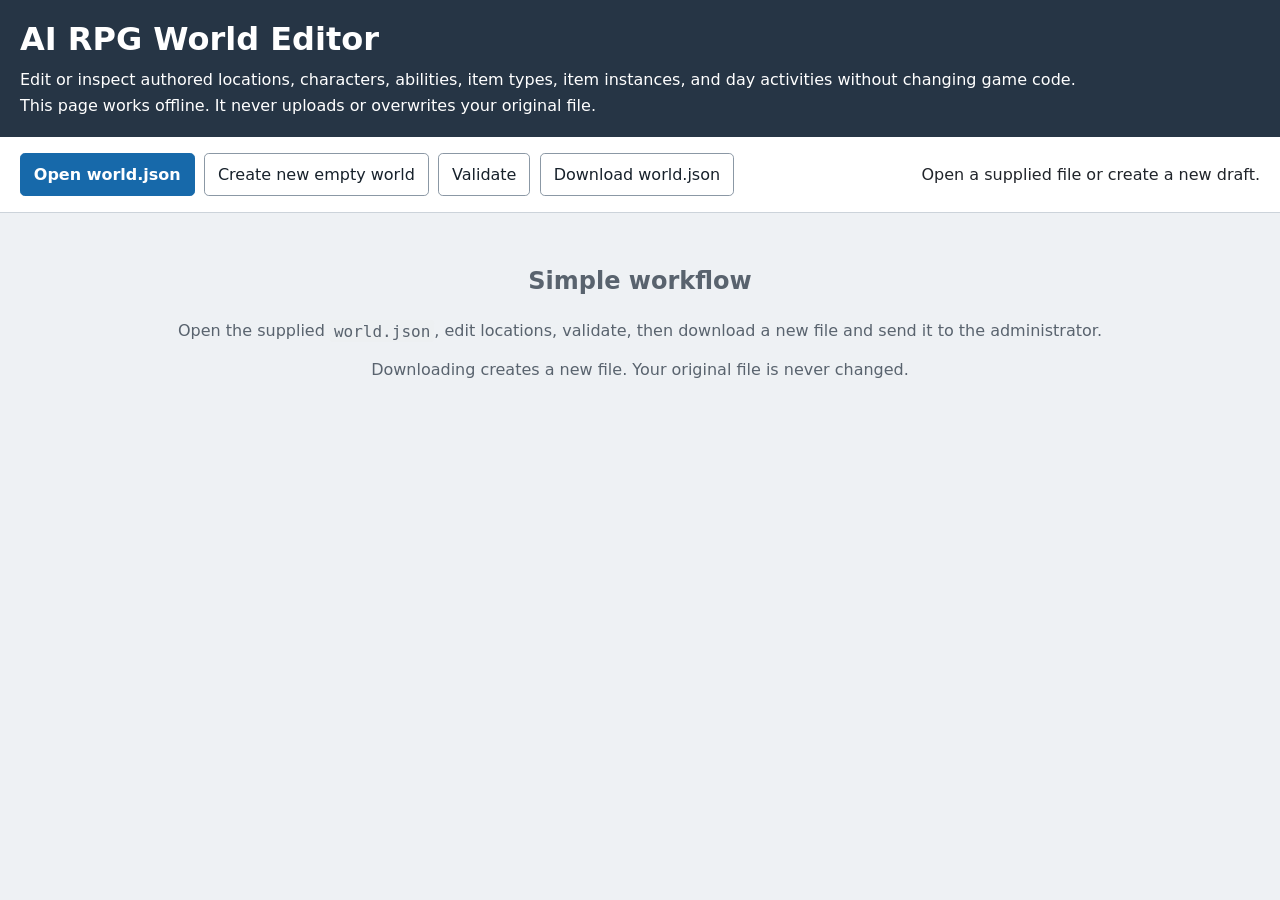
==== commit 30caa434: "Day-night cycle and corresponding timelapses." ====
--- a/editor/world-editor.html
+++ b/editor/world-editor.html
@@ -19,7 +19,7 @@
 </style>
 </head>
 <body>
-<header class="top"><h1>AI RPG World Editor</h1><p>Edit locations, characters, abilities, item types, and item instances without changing game code.</p><p>This page works offline. It never uploads or overwrites your original file.</p></header>
+<header class="top"><h1>AI RPG World Editor</h1><p>Edit or inspect authored locations, characters, abilities, item types, item instances, and day activities without changing game code.</p><p>This page works offline. It never uploads or overwrites your original file.</p></header>
 <div class="toolbar">
   <label class="file-label primary">Open world.json<input id="file-input" type="file" accept="application/json,.json"></label>
   <button id="new-button">Create new empty world</button>
@@ -29,7 +29,7 @@
 </div>
 <div id="welcome" class="empty"><h2>Simple workflow</h2><p>Open the supplied <code>world.json</code>, edit locations, validate, then download a new file and send it to the administrator.</p><p>Downloading creates a new file. Your original file is never changed.</p></div>
 <div id="workspace" class="layout hidden">
-  <aside><div class="row"><button id="tab-locations">Locations</button><button id="tab-characters">Characters</button><button id="tab-abilities">Abilities</button><button id="tab-itemDefinitions">Item types</button><button id="tab-items">Items</button></div><div class="row"><strong id="section-title">Locations</strong><button id="add-record">Add</button></div><div id="location-list" class="list"></div><div id="file-info" class="help"></div></aside>
+  <aside><div class="row"><button id="tab-locations">Locations</button><button id="tab-characters">Characters</button><button id="tab-abilities">Abilities</button><button id="tab-itemDefinitions">Item types</button><button id="tab-items">Items</button><button id="tab-dayActivities">Day activities</button></div><div class="row"><strong id="section-title">Locations</strong><button id="add-record">Add</button></div><div id="location-list" class="list"></div><div id="file-info" class="help"></div></aside>
   <main class="main"><div id="messages"></div><div id="editor-panel"></div></main>
 </div>
 
@@ -38,7 +38,7 @@
 const ID_PATTERN=/^[A-Za-z][A-Za-z0-9_-]*$/;const SCHEMA_VERSION=2;const KNOWN_ACTIONS=["move","move_within_location","take_item","drop_item","give_item","give_money","place_item","fill","consume","equip","unequip","lock","unlock","read_aura"];const KNOWN_ITEM_EFFECTS=["report_memory_counts","narrative_feedback","abstract_study","utility_query"];
 function clone(value){return JSON.parse(JSON.stringify(value));}
 function parseWorldJson(text){let value;try{value=JSON.parse(text);}catch(error){throw new Error("The selected file is not valid JSON: "+error.message);}return value;}
-function createEmptyWorld(){return{schemaVersion:SCHEMA_VERSION,startLocationId:"",protectedLocationIds:[],protectedSublocationIds:[],protectedCharacterIds:[],protectedAbilityIds:[],locations:{},characters:{},abilities:{},itemDefinitions:{},items:{}};}
+function createEmptyWorld(){return{schemaVersion:SCHEMA_VERSION,startLocationId:"",protectedLocationIds:[],protectedSublocationIds:[],protectedCharacterIds:[],protectedAbilityIds:[],locations:{},characters:{},abilities:{},itemDefinitions:{},items:{},dayActivities:{}};}
 function error(message,locationId,sublocationId){return{message:message,locationId:locationId||"",sublocationId:sublocationId||""};}
 function exitTarget(value){return exitRecord(value).destinationId;}
 function exitRecord(value){if(typeof value==="string")return{destinationId:value,blocked:false,blockedReason:"",lockId:"",locked:false,lockedReason:""};if(value&&typeof value==="object"&&!Array.isArray(value))return{destinationId:typeof value.destinationId==="string"?value.destinationId:"",blocked:value.blocked===true,blockedReason:typeof value.blockedReason==="string"?value.blockedReason:"",lockId:typeof value.lockId==="string"?value.lockId:"",locked:value.locked===true,lockedReason:typeof value.lockedReason==="string"?value.lockedReason:""};return{destinationId:"",blocked:false,blockedReason:"",lockId:"",locked:false,lockedReason:""};}
@@ -87,6 +87,7 @@
 if(typeof sub.occupantTemplate==="string"&&!sub.occupantTemplate.includes("{name}"))errors.push(error("Position `"+subKey+"` occupant text must include {name}.",locationKey,subKey));
 if(!Array.isArray(sub.reachableSublocationIds))errors.push(error("Position `"+subKey+"` reachable positions must be a list.",locationKey,subKey));else for(const target of sub.reachableSublocationIds)if(!subs[target])errors.push(error("Position `"+subKey+"` references missing position `"+String(target)+"`.",locationKey,subKey));
 if(sub.inventoryId!==undefined&&(typeof sub.inventoryId!=="string"||!ID_PATTERN.test(sub.inventoryId)))errors.push(error("Position `"+subKey+"` has an invalid inventory ID.",locationKey,subKey));
+if(sub.requiredKeyItemId!==undefined){if(!sub.inventoryId)errors.push(error("Position `"+subKey+"` cannot require a key without an inventory.",locationKey,subKey));if(typeof sub.requiredKeyItemId!=="string"||!ID_PATTERN.test(sub.requiredKeyItemId)||!doc.items?.[sub.requiredKeyItemId])errors.push(error("Position `"+subKey+"` has an invalid required key item ID.",locationKey,subKey));}
 if(sub.capabilities!==undefined&&(!Array.isArray(sub.capabilities)||sub.capabilities.some(x=>typeof x!=="string")))errors.push(error("Position `"+subKey+"` capabilities must be a list of IDs.",locationKey,subKey));
 }}
 for(const [locationKey,location] of Object.entries(doc.locations||{}))for(const [exitKey,value] of Object.entries(location.exits||{})){const record=exitRecord(value);if(!record.lockId||!doc.locations[record.destinationId])continue;const reverse=Object.values(doc.locations[record.destinationId].exits||{}).map(exitRecord).find(candidate=>candidate.destinationId===locationKey);if(!reverse||reverse.lockId!==record.lockId||reverse.locked!==record.locked)errors.push(error("Location `"+locationKey+"` exit `"+exitKey+"` has an inconsistent reciprocal lock.",locationKey));}
@@ -124,9 +125,9 @@
 function showMessages(errors,success){const box=$("messages");box.replaceChildren();if(success){box.appendChild(el("div",success,"ok"));return;}const list=el("ul",undefined,"messages");errors.forEach(item=>{const li=el("li",item.message);li.tabIndex=0;li.onclick=()=>{if(item.locationId){selectedLocationId=item.locationId;selectedSublocationId=item.sublocationId||"";render();}};list.appendChild(li);});box.appendChild(list);}
 function validate(){const errors=C.validateWorldDocument(doc);showMessages(errors,errors.length?"":"World data is valid and ready to download.");return errors;}
 function render(){renderLists();renderPanel();$("file-info").textContent=fileName+" · schema "+String(doc.schemaVersion);}
-function renderLists(){const list=$("location-list");list.replaceChildren();const records=doc[section]||{};$("section-title").textContent=section[0].toUpperCase()+section.slice(1);for(const record of Object.values(records)){const b=el("button",record.name||record.id,record.id===selectedLocationId?"selected":"");b.onclick=()=>{selectedLocationId=record.id;selectedSublocationId="";render();};list.appendChild(b);}}
+function renderLists(){const list=$("location-list");list.replaceChildren();const records=doc[section]||{};$("section-title").textContent=section==="dayActivities"?"Day activities":section[0].toUpperCase()+section.slice(1);for(const record of Object.values(records)){const b=el("button",record.name||record.id,record.id===selectedLocationId?"selected":"");b.onclick=()=>{selectedLocationId=record.id;selectedSublocationId="";render();};list.appendChild(b);}}
 function field(parent,labelText,value,onInput,options={}){const label=el("label",labelText);const input=options.textarea?el("textarea"):el("input");if(options.type)input.type=options.type;if(options.readonly)input.readOnly=true;input.value=value??"";input.oninput=()=>onInput(options.type==="number"?Number(input.value):input.value);label.appendChild(input);if(options.help)label.appendChild(el("small",options.help));parent.appendChild(label);return input;}
-function renderPanel(){if(section==="characters")return renderCharacterPanel();if(section==="abilities")return renderAbilityPanel();if(section==="itemDefinitions")return renderItemDefinitionPanel();if(section==="items")return renderItemPanel();const panel=$("editor-panel");panel.replaceChildren();const location=doc.locations[selectedLocationId];if(!location){panel.appendChild(el("div","Add or select a location to begin.","empty"));return;}const card=el("section",undefined,"card");const heading=el("div",undefined,"row");heading.appendChild(el("h2",location.name||location.id));const del=el("button","Delete location","danger");del.onclick=()=>deleteLocation(location.id);heading.appendChild(del);card.appendChild(heading);const grid=el("div",undefined,"grid");field(grid,"Technical ID",location.id,()=>{}, {readonly:true,help:"Stable ID; existing IDs cannot be renamed here."});field(grid,"Display name",location.name,v=>{location.name=v;changed();});field(grid,"Twine passage",location.passage,v=>{location.passage=v;changed();});field(grid,"Location inventory ID",location.inventoryId,()=>{},{readonly:true,help:"Stable while the location exists; embedded items reference this ID."});field(grid,"Base description",(location.description||[]).join("\n\n"),v=>{location.description=v.split(/\n\s*\n/).map(x=>x.trim()).filter(Boolean);changed();},{textarea:true,help:"Separate paragraphs with a blank line."});card.appendChild(grid);renderDefault(card,location);renderExits(card,location);renderEmbeddedInventory(card,location.inventoryId,"Location inventory");renderSublocations(card,location);panel.appendChild(card);if(selectedSublocationId&&location.sublocations[selectedSublocationId])renderSublocationForm(panel,location,location.sublocations[selectedSublocationId]);}
+function renderPanel(){if(section==="characters")return renderCharacterPanel();if(section==="abilities")return renderAbilityPanel();if(section==="itemDefinitions")return renderItemDefinitionPanel();if(section==="items")return renderItemPanel();if(section==="dayActivities")return renderDayActivityPanel();const panel=$("editor-panel");panel.replaceChildren();const location=doc.locations[selectedLocationId];if(!location){panel.appendChild(el("div","Add or select a location to begin.","empty"));return;}const card=el("section",undefined,"card");const heading=el("div",undefined,"row");heading.appendChild(el("h2",location.name||location.id));const del=el("button","Delete location","danger");del.onclick=()=>deleteLocation(location.id);heading.appendChild(del);card.appendChild(heading);const grid=el("div",undefined,"grid");field(grid,"Technical ID",location.id,()=>{}, {readonly:true,help:"Stable ID; existing IDs cannot be renamed here."});field(grid,"Display name",location.name,v=>{location.name=v;changed();});field(grid,"Twine passage",location.passage,v=>{location.passage=v;changed();});field(grid,"Location inventory ID",location.inventoryId,()=>{},{readonly:true,help:"Stable while the location exists; embedded items reference this ID."});field(grid,"Base description",(location.description||[]).join("\n\n"),v=>{location.description=v.split(/\n\s*\n/).map(x=>x.trim()).filter(Boolean);changed();},{textarea:true,help:"Separate paragraphs with a blank line."});card.appendChild(grid);renderDefault(card,location);renderExits(card,location);renderEmbeddedInventory(card,location.inventoryId,"Location inventory");renderSublocations(card,location);panel.appendChild(card);if(selectedSublocationId&&location.sublocations[selectedSublocationId])renderSublocationForm(panel,location,location.sublocations[selectedSublocationId]);}
 function selectField(parent,labelText,value,values,onChange){const label=el("label",labelText),select=el("select");for(const item of values){const option=el("option",item.label||item.name||item.id||item);option.value=item.value||item.id||item;option.selected=option.value===value;select.appendChild(option);}select.onchange=()=>onChange(select.value);label.appendChild(select);parent.appendChild(label);return select;}
 function repeatRows(parent,title,list,shape){const head=el("div",undefined,"row");head.appendChild(el("h3",title));const add=el("button","Add");add.onclick=()=>{const record={};for(const spec of shape.fields){const values=spec.values?spec.values():[];record[spec.key]=spec.number?0:spec.key==="protected"?false:(values[0]?.value||values[0]?.id||values[0]||"");}list.push(record);changed();render();};head.appendChild(add);parent.appendChild(head);list.forEach((record,index)=>{const row=el("div",undefined,"card"),grid=el("div",undefined,"grid");for(const spec of shape.fields){if(spec.values)selectField(grid,spec.label,String(record[spec.key]),spec.values(),v=>{record[spec.key]=spec.key==="protected"?v==="true":v;changed();});else field(grid,spec.label,record[spec.key],v=>{record[spec.key]=spec.number?Number(v):v;changed();},{type:spec.number?"number":undefined});}const remove=el("button","Remove","danger");remove.onclick=()=>{list.splice(index,1);changed();render();};row.append(grid,remove);parent.appendChild(row);});}
 function renderCharacterPanel(){const panel=$("editor-panel");panel.replaceChildren();const ch=doc.characters?.[selectedLocationId];if(!ch){panel.appendChild(el("div","Add or select a character to begin.","empty"));return;}const card=el("section",undefined,"card"),head=el("div",undefined,"row");head.appendChild(el("h2",ch.name||ch.id));const del=el("button","Delete character","danger");del.onclick=()=>deleteCharacter(ch.id);head.appendChild(del);card.appendChild(head);const grid=el("div",undefined,"grid");field(grid,"Technical ID",ch.id,()=>{},{readonly:true});field(grid,"Display name",ch.name,v=>{ch.name=v;changed();});field(grid,"Player-facing description",ch.playerDescription,v=>{ch.playerDescription=v;changed();},{textarea:true});field(grid,"Interaction label",ch.interactionLabel,v=>{ch.interactionLabel=v;changed();});field(grid,"AI-facing description",ch.aiDescription,v=>{ch.aiDescription=v;changed();},{textarea:true});field(grid,"Inventory ID",ch.inventoryId,()=>{},{readonly:true,help:"Stable while the character exists; embedded items reference this ID."});field(grid,"Wallet",ch.wallet,v=>{ch.wallet=v;changed();},{type:"number"});field(grid,"Hidden aura",ch.engineFacts?.aura||"",v=>{ch.engineFacts=ch.engineFacts||{};ch.engineFacts.aura=v;changed();},{textarea:true});selectField(grid,"Starting location",ch.locationId,Object.values(doc.locations),v=>{ch.locationId=v;ch.sublocationId=doc.locations[v]?.defaultSublocationId||"";changed();render();});selectField(grid,"Starting position",ch.sublocationId,Object.values(doc.locations[ch.locationId]?.sublocations||{}),v=>{ch.sublocationId=v;changed();});selectField(grid,"Initial controller",ch.initialControllerId,["human","dummy","ai"],v=>{ch.initialControllerId=v;changed();});selectField(grid,"Fallback controller",ch.defaultControllerId,["dummy","ai"],v=>{ch.defaultControllerId=v;changed();});card.appendChild(grid);card.appendChild(el("h3","Assigned abilities"));const checks=el("div",undefined,"checks");for(const ability of Object.values(doc.abilities||{})){const label=el("label"),input=el("input");input.type="checkbox";input.checked=(ch.abilityIds||[]).includes(ability.id);input.onchange=()=>{ch.abilityIds=ch.abilityIds||[];ch.abilityIds=input.checked?[...new Set([...ch.abilityIds,ability.id])]:ch.abilityIds.filter(x=>x!==ability.id);changed();};label.append(input,document.createTextNode(" "+ability.name));checks.appendChild(label);}card.appendChild(checks);renderEmbeddedInventory(card,ch.inventoryId,"Inventory");const mind=ch.initialMind;repeatRows(card,"Known facts",mind.knownFacts,{fields:[{key:"id",label:"ID"},{key:"text",label:"Text"}],call:null});repeatRows(card,"Beliefs",mind.beliefs,{fields:[{key:"id",label:"ID"},{key:"text",label:"Text"},{key:"confidence",label:"Confidence",values:()=>["low","medium","high"]}]});repeatRows(card,"Relationships",mind.relationships,{fields:[{key:"targetCharacterId",label:"Character",values:()=>Object.values(doc.characters).filter(x=>x.id!==ch.id)},{key:"summary",label:"Summary"}]});const memoryShape={fields:[{key:"id",label:"ID"},{key:"summary",label:"Summary"},{key:"importance",label:"Importance",number:true},{key:"protected",label:"Protected",values:()=>[{value:"true",label:"Yes"},{value:"false",label:"No"}]}]};repeatRows(card,"Recent memories",mind.recentMemories,memoryShape);repeatRows(card,"Long-term memories",mind.longTermMemories,memoryShape);panel.appendChild(card);}
@@ -152,10 +153,12 @@
 wrap.appendChild(card);}
 const row=el("div",undefined,"row");const select=el("select");const existingTargets=Object.values(location.exits||{}).map(C.exitTarget);for(const candidate of Object.values(doc.locations)){if(candidate.id===location.id||existingTargets.includes(candidate.id))continue;const o=el("option",candidate.name+" (`"+candidate.id+"`)");o.value=candidate.id;select.appendChild(o);}const add=el("button","Add exit");add.disabled=!select.options.length;add.onclick=()=>{location.exits[select.value]=select.value;changed();render();};row.append(select,add);wrap.appendChild(row);parent.appendChild(wrap);}
 function renderSublocations(parent,location){const head=el("div",undefined,"row");head.appendChild(el("h3","Internal positions"));const add=el("button","Add position");add.onclick=()=>addSublocation(location);head.appendChild(add);parent.appendChild(head);const list=el("div",undefined,"list");for(const sub of Object.values(location.sublocations||{})){const b=el("button",sub.name||sub.id,sub.id===selectedSublocationId?"selected":"");b.onclick=()=>{selectedSublocationId=sub.id;render();};list.appendChild(b);}parent.appendChild(list);}
-function renderSublocationForm(panel,location,sub){const card=el("section",undefined,"card");const head=el("div",undefined,"row");head.appendChild(el("h2","Position: "+(sub.name||sub.id)));const del=el("button","Delete position","danger");del.onclick=()=>deleteSublocation(location,sub.id);head.appendChild(del);card.appendChild(head);const grid=el("div",undefined,"grid");field(grid,"Technical ID",sub.id,()=>{},{readonly:true});field(grid,"Display name",sub.name,v=>{sub.name=v;changed();});field(grid,"Movement link label",sub.enterLabel,v=>{sub.enterLabel=v;changed();});field(grid,"Capacity",sub.capacity,v=>{sub.capacity=v;changed();},{type:"number"});field(grid,"Public furniture description",sub.publicText||"",v=>{sub.publicText=v;changed();},{textarea:true});field(grid,"First-person position text",sub.selfText,v=>{sub.selfText=v;changed();},{textarea:true});field(grid,"Other-character position template",sub.occupantTemplate,v=>{sub.occupantTemplate=v;changed();},{textarea:true,help:"Must contain {name}."});if(sub.inventoryId)field(grid,"Inventory display name",sub.inventoryName||sub.name,v=>{sub.inventoryName=v;changed();});card.appendChild(grid);
-const inventoryLabel=el("label");const inventoryCheck=el("input");inventoryCheck.type="checkbox";inventoryCheck.checked=Boolean(sub.inventoryId);inventoryCheck.onchange=()=>{if(inventoryCheck.checked){sub.inventoryId=sub.inventoryId||("inventory_"+sub.id);}else{const refs=C.inventoryRemovalReferences(doc,sub.inventoryId);if(refs.length){alert("Cannot disable this inventory while it contains items. Move or delete them first.\n"+refs.join("\n"));inventoryCheck.checked=true;return;}delete sub.inventoryId;}changed();render();};inventoryLabel.append(inventoryCheck,document.createTextNode(" This position has an item container/inventory"));card.appendChild(inventoryLabel);if(sub.inventoryId)renderEmbeddedInventory(card,sub.inventoryId,"Items in this container");
+function renderSublocationForm(panel,location,sub){const card=el("section",undefined,"card");const head=el("div",undefined,"row");head.appendChild(el("h2","Position: "+(sub.name||sub.id)));const del=el("button","Delete position","danger");del.onclick=()=>deleteSublocation(location,sub.id);head.appendChild(del);card.appendChild(head);const grid=el("div",undefined,"grid");field(grid,"Technical ID",sub.id,()=>{},{readonly:true});field(grid,"Display name",sub.name,v=>{sub.name=v;changed();});field(grid,"Movement link label",sub.enterLabel,v=>{sub.enterLabel=v;changed();});field(grid,"Capacity",sub.capacity,v=>{sub.capacity=v;changed();},{type:"number"});field(grid,"Public furniture description",sub.publicText||"",v=>{sub.publicText=v;changed();},{textarea:true});field(grid,"First-person position text",sub.selfText,v=>{sub.selfText=v;changed();},{textarea:true});field(grid,"Other-character position template",sub.occupantTemplate,v=>{sub.occupantTemplate=v;changed();},{textarea:true,help:"Must contain {name}."});if(sub.inventoryId){field(grid,"Inventory display name",sub.inventoryName||sub.name,v=>{sub.inventoryName=v;changed();});const keyOptions=[{value:"",label:"No key required"},...Object.values(doc.items||{}).map(item=>({value:item.id,label:(doc.itemDefinitions?.[item.definitionId]?.name||item.id)+" (`"+item.id+"`)"}))];selectField(grid,"Required key item",sub.requiredKeyItemId||"",keyOptions,v=>{if(v)sub.requiredKeyItemId=v;else delete sub.requiredKeyItemId;changed();});}card.appendChild(grid);
+const inventoryLabel=el("label");const inventoryCheck=el("input");inventoryCheck.type="checkbox";inventoryCheck.checked=Boolean(sub.inventoryId);inventoryCheck.onchange=()=>{if(inventoryCheck.checked){sub.inventoryId=sub.inventoryId||("inventory_"+sub.id);}else{const refs=C.inventoryRemovalReferences(doc,sub.inventoryId);if(refs.length){alert("Cannot disable this inventory while it contains items. Move or delete them first.\n"+refs.join("\n"));inventoryCheck.checked=true;return;}delete sub.inventoryId;delete sub.requiredKeyItemId;}changed();render();};inventoryLabel.append(inventoryCheck,document.createTextNode(" This position has an item container/inventory"));card.appendChild(inventoryLabel);if(sub.inventoryId)renderEmbeddedInventory(card,sub.inventoryId,"Items in this container");
 card.appendChild(el("h3","Legal movement and physical reachability"));card.appendChild(el("p","The current engine uses one explicit list for both internal movement and reachability.","help"));const checks=el("div",undefined,"checks");for(const candidate of Object.values(location.sublocations)){const label=el("label");const input=el("input");input.type="checkbox";input.checked=(sub.reachableSublocationIds||[]).includes(candidate.id);input.onchange=()=>{sub.reachableSublocationIds=sub.reachableSublocationIds||[];if(input.checked&&!sub.reachableSublocationIds.includes(candidate.id))sub.reachableSublocationIds.push(candidate.id);if(!input.checked)sub.reachableSublocationIds=sub.reachableSublocationIds.filter(x=>x!==candidate.id);changed();};label.append(input,document.createTextNode(" "+candidate.name));checks.appendChild(label);}card.appendChild(checks);
 card.appendChild(el("h3","Capabilities"));const capabilityChecks=el("div",undefined,"checks");for(const capability of KNOWN_CAPABILITIES){const label=el("label");const input=el("input");input.type="checkbox";input.checked=(sub.capabilities||[]).includes(capability);input.onchange=()=>{sub.capabilities=sub.capabilities||[];if(input.checked&&!sub.capabilities.includes(capability))sub.capabilities.push(capability);if(!input.checked)sub.capabilities=sub.capabilities.filter(x=>x!==capability);changed();};label.append(input,document.createTextNode(" "+capability));capabilityChecks.appendChild(label);}card.appendChild(capabilityChecks);const unknown=(sub.capabilities||[]).filter(x=>!KNOWN_CAPABILITIES.includes(x));if(unknown.length)card.appendChild(el("p","Unknown capabilities preserved: "+unknown.join(", "),"help"));panel.appendChild(card);}
+function renderDayActivityPanel(){const panel=$("editor-panel");panel.replaceChildren();doc.dayActivities=doc.dayActivities&&typeof doc.dayActivities==="object"&&!Array.isArray(doc.dayActivities)?doc.dayActivities:{};const activity=doc.dayActivities?.[selectedLocationId];if(!activity){panel.appendChild(el("div","Add or select a day activity to inspect it.","empty"));return;}const card=el("section",undefined,"card");const heading=el("div",undefined,"row");heading.appendChild(el("h2",activity.name||activity.id));card.appendChild(heading);card.appendChild(el("p","Day activities are authored entities. This editor intentionally exposes them with a minimal JSON editor for now; gameplay code validates the detailed contract.","help"));field(card,"Technical ID",activity.id||selectedLocationId,()=>{},{readonly:true});field(card,"Activity JSON",JSON.stringify(activity,null,2),v=>{try{const parsed=JSON.parse(v);if(!parsed||typeof parsed!=="object"||Array.isArray(parsed))throw new Error("Activity must be a JSON object.");parsed.id=activity.id||selectedLocationId;doc.dayActivities[selectedLocationId]=parsed;changed();}catch(error){alert("Invalid activity JSON: "+error.message);}},{textarea:true,help:"Minimal authored-entity view. Edit carefully; Validate checks the document before download."});panel.appendChild(card);}
+function addDayActivity(){doc.dayActivities=doc.dayActivities&&typeof doc.dayActivities==="object"&&!Array.isArray(doc.dayActivities)?doc.dayActivities:{};const name=prompt("Display name for the new day activity:");if(!name)return;const id=prompt("Stable technical ID:","newDayActivity");if(!id||!C.ID_PATTERN.test(id)||doc.dayActivities[id])return alert("That day activity ID is invalid or already used.");doc.dayActivities[id]={id,name,kind:"solo",entryLocationId:Object.keys(doc.locations||{})[0]||"",workLocationId:Object.keys(doc.locations||{})[0]||"",actionLabel:"Start day activity",narrationInstructions:"Describe the activity without inventing tracked state changes.",settlement:{type:"random_items",minTotal:1,maxTotal:1,definitionId:Object.keys(doc.itemDefinitions||{})[0]||""}};selectedLocationId=id;changed();render();}
 function addLocation(){const name=prompt("Display name for the new location:");if(!name)return;const id=prompt("Stable technical ID (letters, numbers, _ or -):",name.replace(/[^A-Za-z0-9]+(.)?/g,(_,c)=>c?c.toUpperCase():"").replace(/^[^A-Za-z]+/,"")||"newLocation");if(!id)return;if(!C.ID_PATTERN.test(id)||doc.locations[id]){alert("That ID is invalid or already used.");return;}doc.locations[id]={id,type:"location",name,passage:name,description:[],defaultSublocationId:"",inventoryId:"inventory_"+id,exits:{},sublocations:{}};selectedLocationId=id;selectedSublocationId="";changed();render();}
 function addSublocation(location){const name=prompt("Display name for the new position:");if(!name)return;const id=prompt("Stable technical ID:",location.id+"Position");if(!id)return;if(!C.ID_PATTERN.test(id)||location.sublocations[id]||Object.values(doc.locations).some(l=>l.id===id||l.sublocations?.[id])){alert("That ID is invalid or already used.");return;}location.sublocations[id]={id,type:"sublocation",locationId:location.id,name,enterLabel:"Move to "+name,selfText:"You are at "+name+".",occupantTemplate:"{name} is at "+name+".",capacity:1,reachableSublocationIds:[id]};if(!location.defaultSublocationId)location.defaultSublocationId=id;selectedSublocationId=id;changed();render();}
 function deleteLocation(id){const refs=C.locationDeletionReferences(doc,id);if(refs.length){alert("Cannot delete this location. Remove these references first:\n"+refs.join("\n"));return;}if(!confirm("Delete location `"+id+"`?"))return;delete doc.locations[id];selectedLocationId=Object.keys(doc.locations)[0]||"";selectedSublocationId="";changed();render();}
@@ -170,7 +173,7 @@
 function deleteAbility(id){const refs=C.abilityDeletionReferences(doc,id);if(refs.length)return alert("Cannot delete this ability. Remove these references first:\n"+refs.join("\n"));if(confirm("Delete ability `"+id+"`?")){delete doc.abilities[id];selectedLocationId=Object.keys(doc.abilities)[0]||"";changed();render();}}
 function changeSection(next){section=next;selectedLocationId=Object.keys(doc[section]||{})[0]||"";selectedSublocationId="";render();}
 $("file-input").onchange=function(){const file=this.files[0];this.value="";if(!file||!confirmDiscard())return;const reader=new FileReader();reader.onload=()=>{try{const value=C.parseWorldJson(reader.result);const shapeErrors=C.validateWorldDocument(value);if(!value.locations||typeof value.locations!=="object")throw new Error(shapeErrors[0]?.message||"Unsupported document shape.");loadDocument(value,file.name);showMessages(shapeErrors,shapeErrors.length?"":"File loaded successfully.");}catch(error){alert(error.message);}};reader.onerror=()=>alert("The file could not be read.");reader.readAsText(file,"UTF-8");};
-$("new-button").onclick=()=>{if(confirmDiscard())loadDocument(C.createEmptyWorld(),"world.json");};$("add-record").onclick=()=>section==="locations"?addLocation():section==="characters"?addCharacter():section==="abilities"?addAbility():section==="itemDefinitions"?addItemDefinition():addItem();$("tab-locations").onclick=()=>changeSection("locations");$("tab-characters").onclick=()=>changeSection("characters");$("tab-abilities").onclick=()=>changeSection("abilities");$("tab-itemDefinitions").onclick=()=>changeSection("itemDefinitions");$("tab-items").onclick=()=>changeSection("items");$("validate-button").onclick=validate;
+$("new-button").onclick=()=>{if(confirmDiscard())loadDocument(C.createEmptyWorld(),"world.json");};$("add-record").onclick=()=>section==="locations"?addLocation():section==="characters"?addCharacter():section==="abilities"?addAbility():section==="itemDefinitions"?addItemDefinition():section==="dayActivities"?addDayActivity():addItem();$("tab-locations").onclick=()=>changeSection("locations");$("tab-characters").onclick=()=>changeSection("characters");$("tab-abilities").onclick=()=>changeSection("abilities");$("tab-itemDefinitions").onclick=()=>changeSection("itemDefinitions");$("tab-items").onclick=()=>changeSection("items");$("tab-dayActivities").onclick=()=>changeSection("dayActivities");$("validate-button").onclick=validate;
 $("download-button").onclick=()=>{try{const text=C.serializeWorldDocument(doc);showMessages([],"World data is valid. The download has started; send the downloaded file to the administrator.");const blob=new Blob([text],{type:"application/json;charset=utf-8"});const url=URL.createObjectURL(blob);const a=document.createElement("a");a.href=url;a.download="world.json";document.body.appendChild(a);a.click();a.remove();setTimeout(()=>URL.revokeObjectURL(url),0);setDirty(false);}catch(error){showMessages(error.validationErrors||[{message:error.message}]);}};
 window.addEventListener("beforeunload",event=>{if(dirty){event.preventDefault();event.returnValue="";}});
 }());
